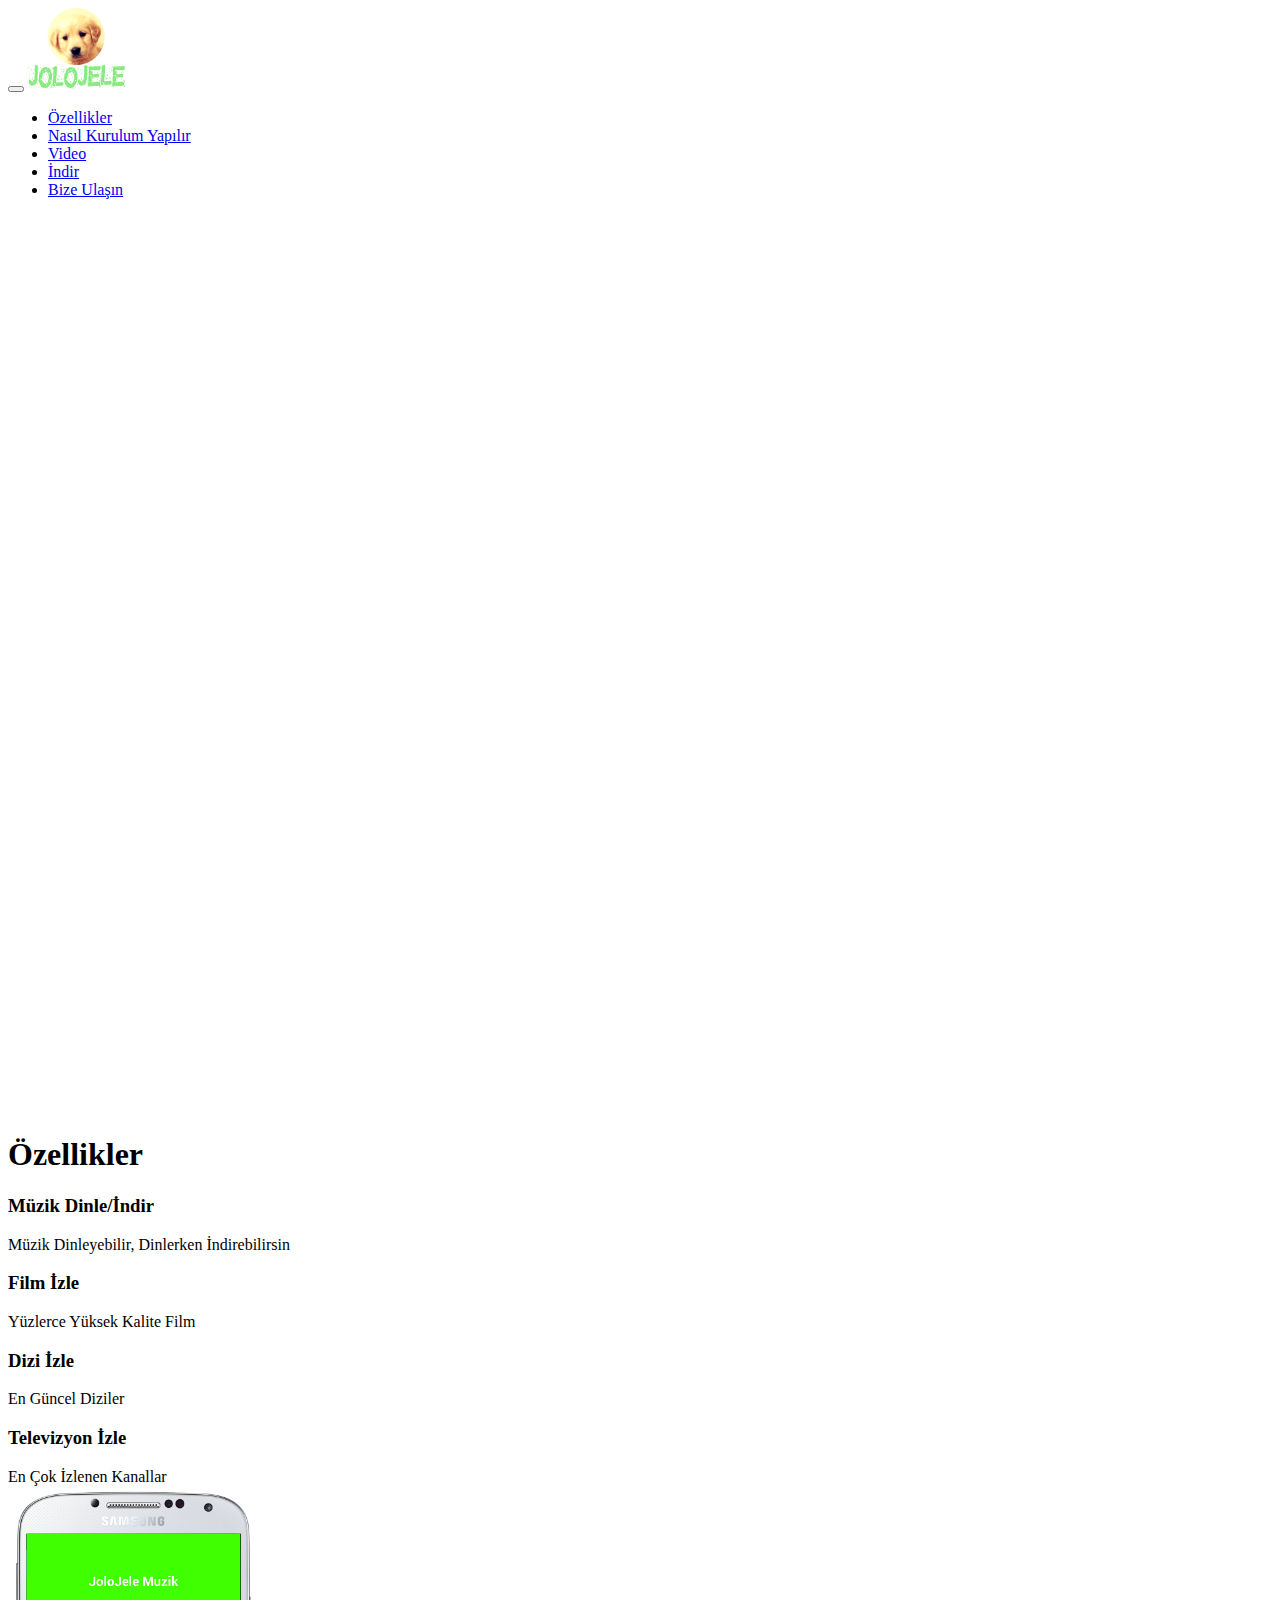
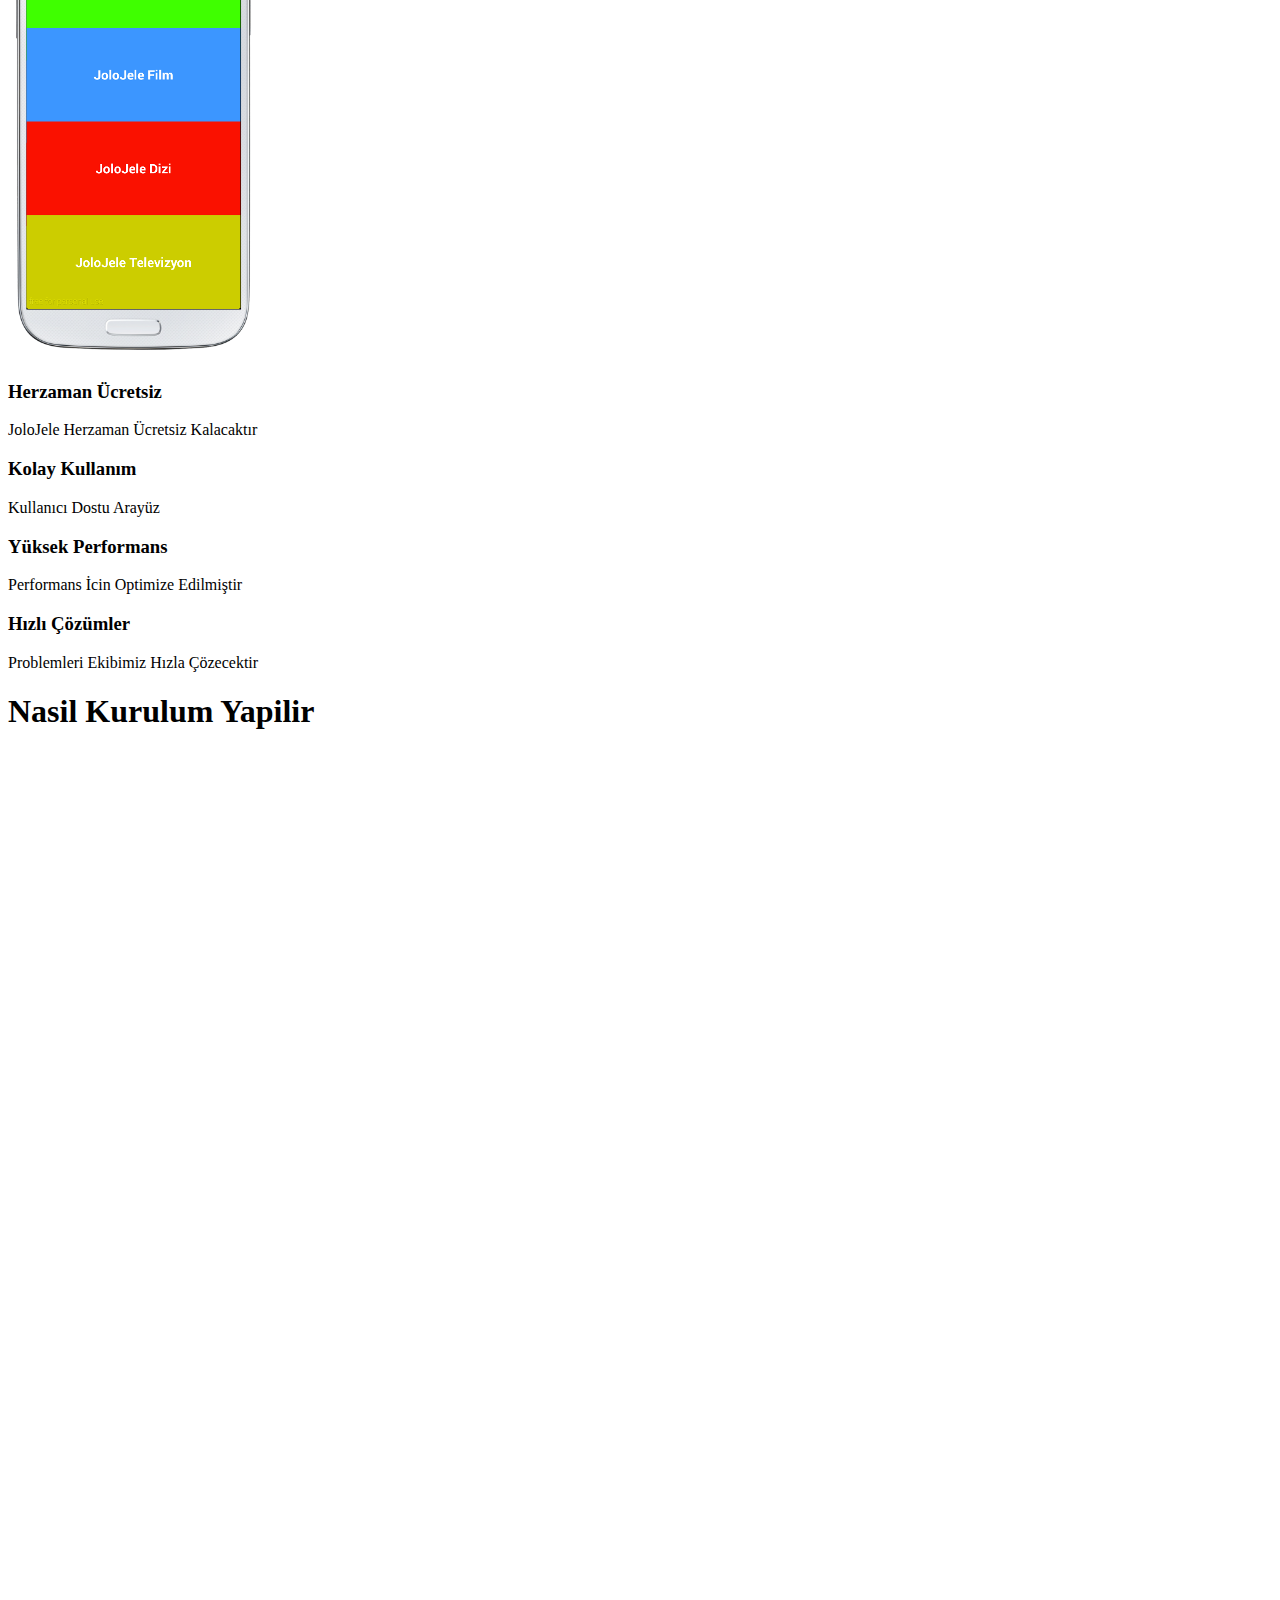
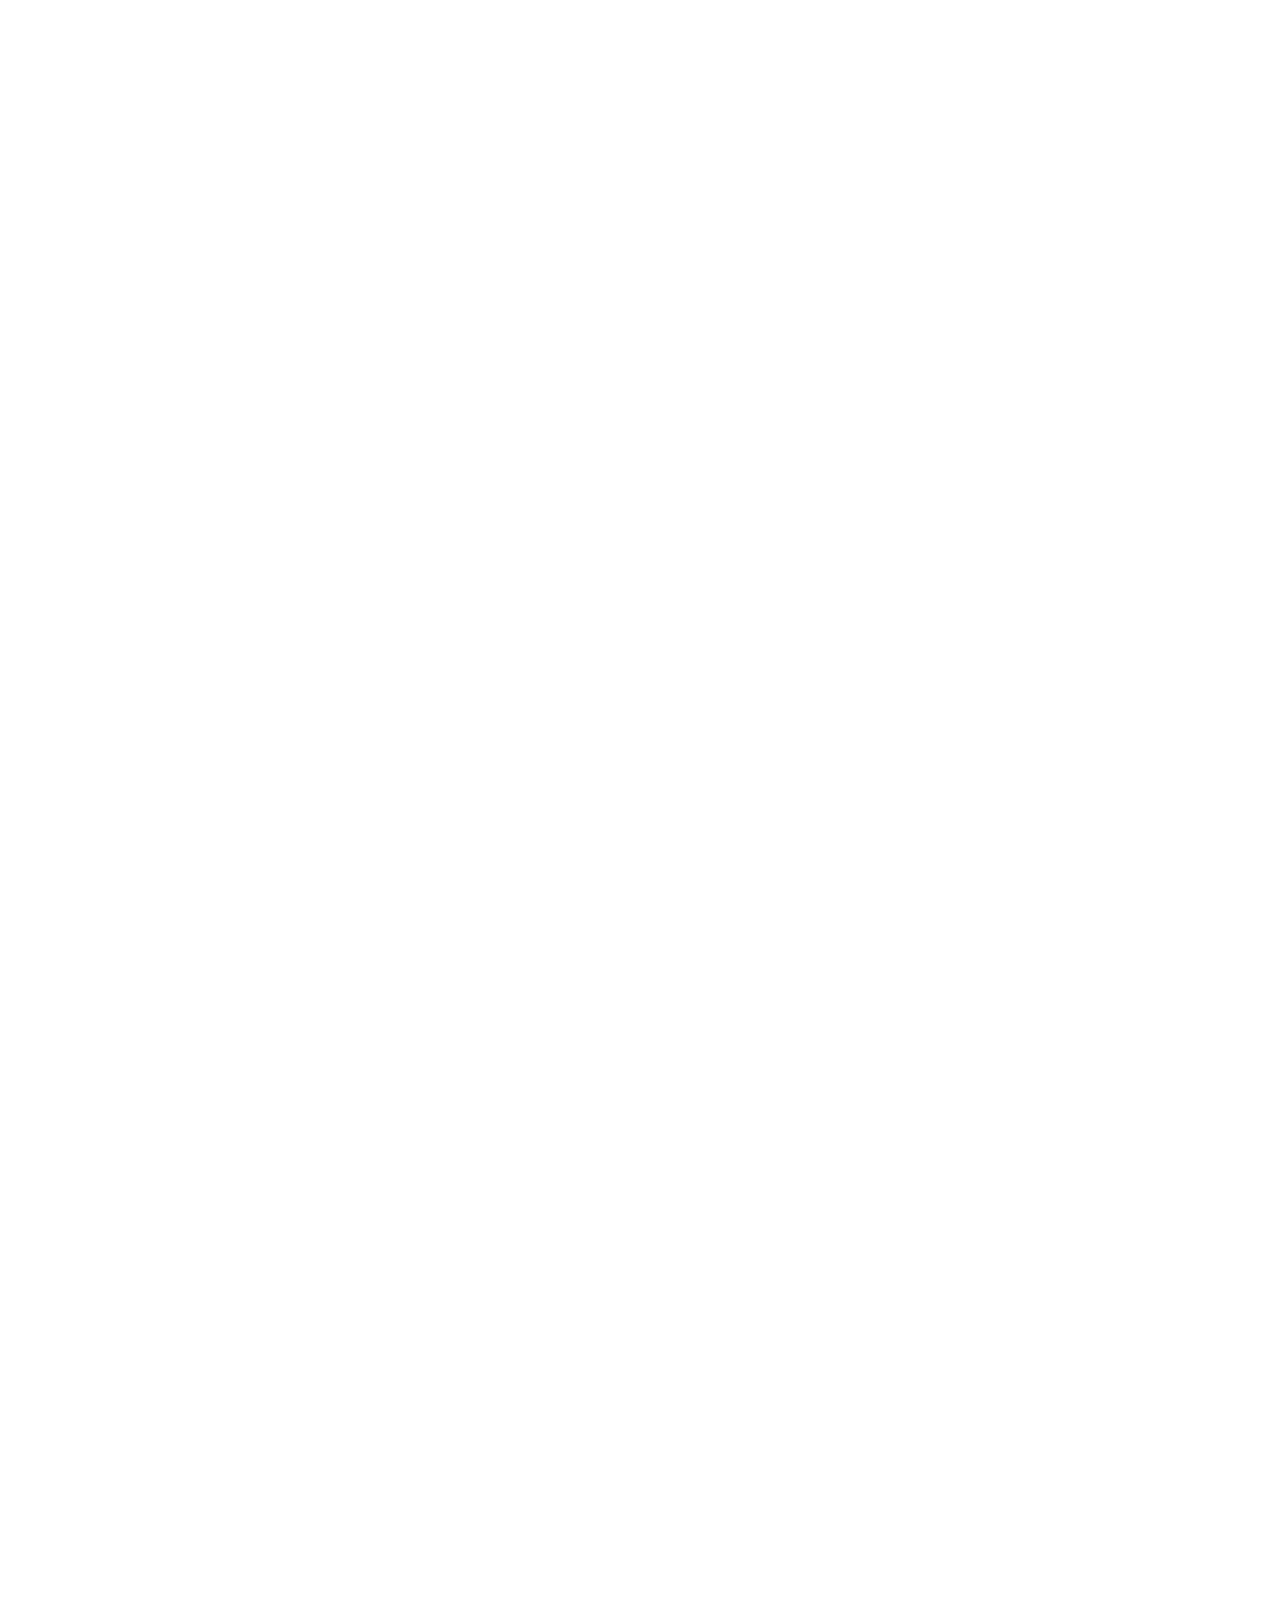
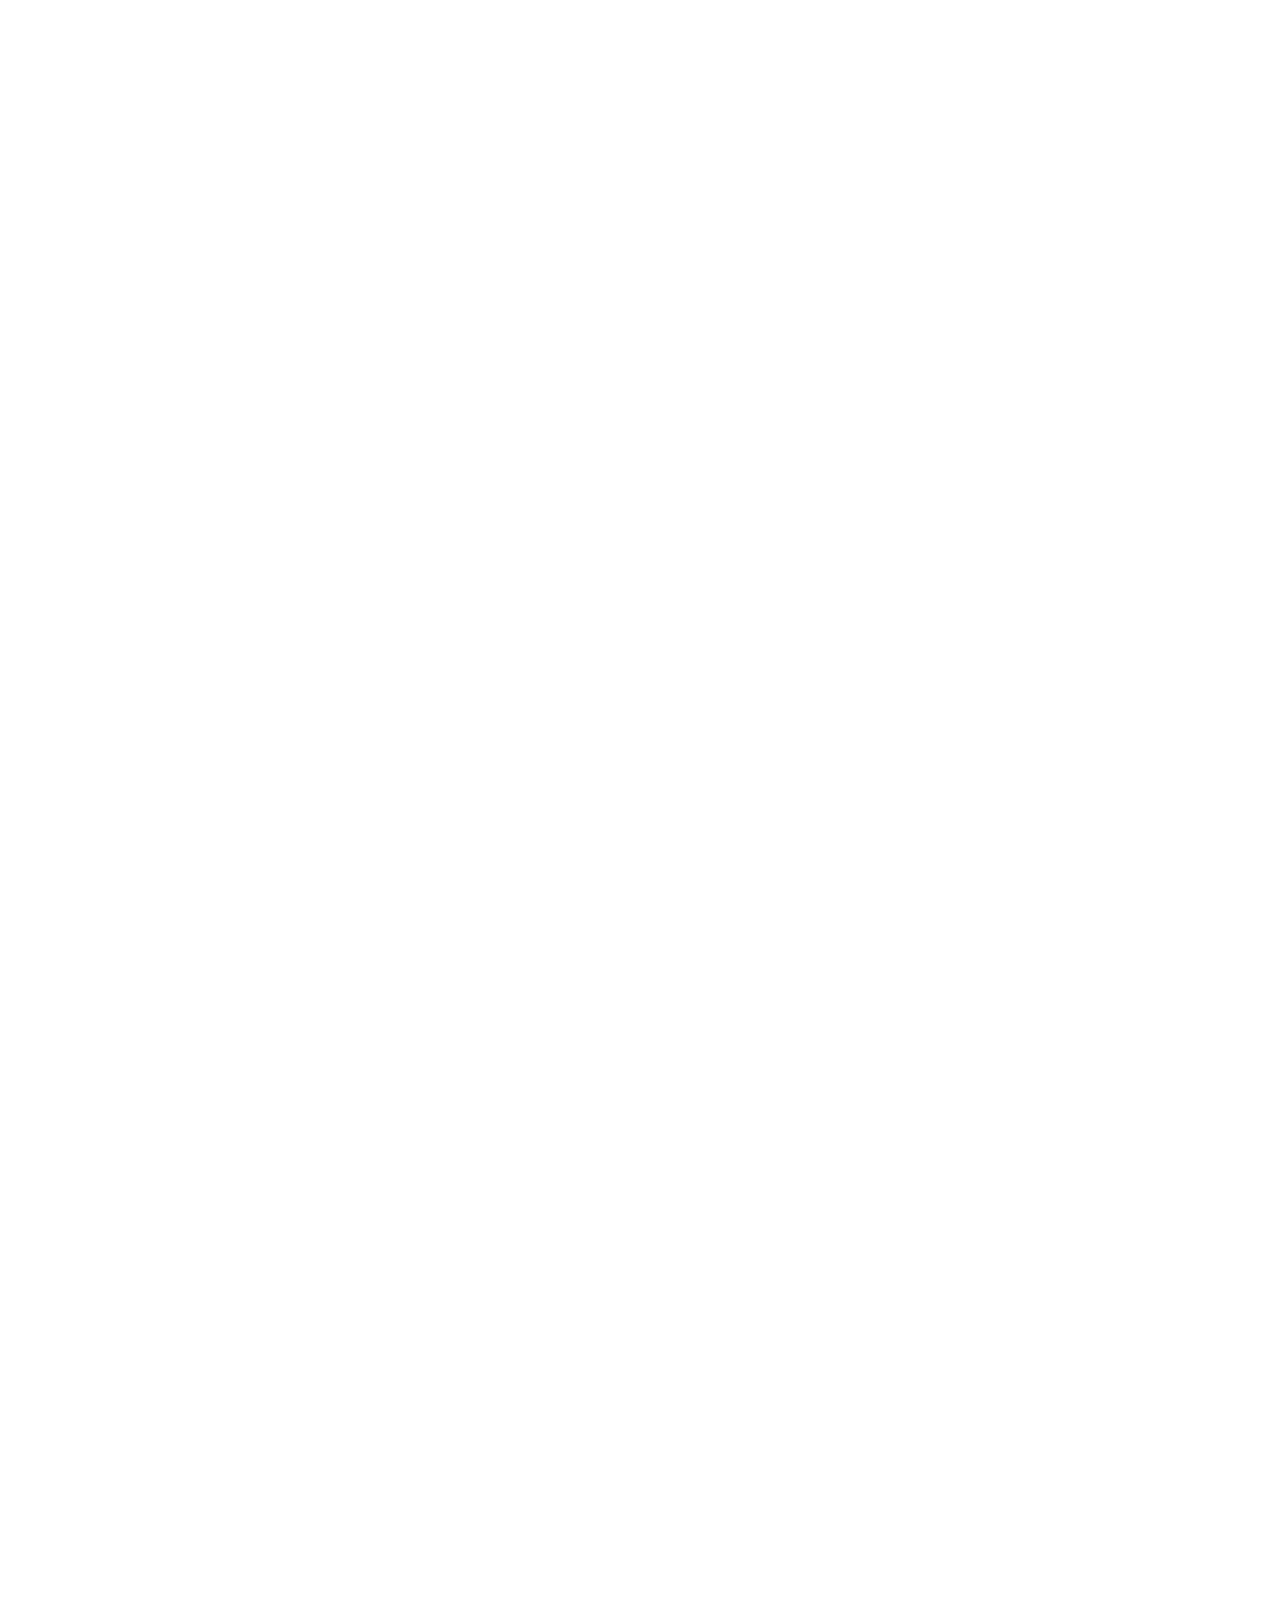
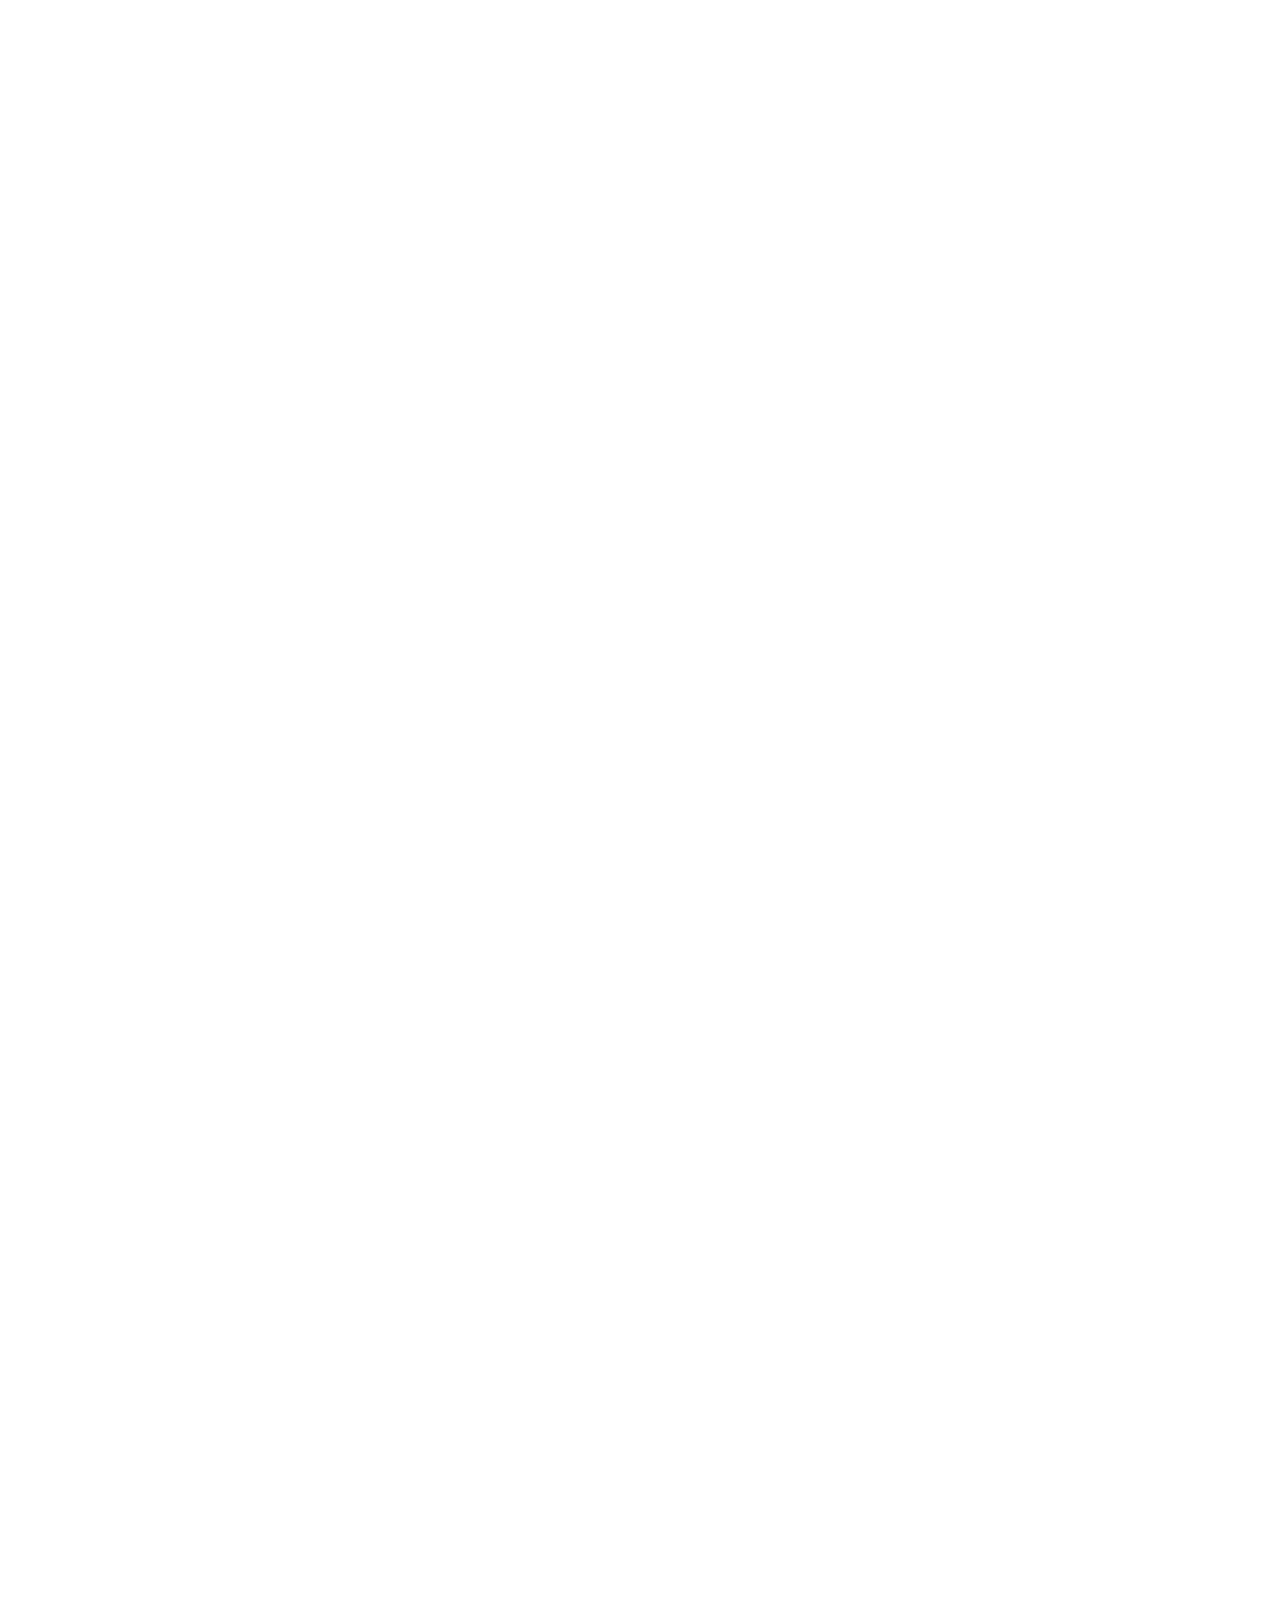
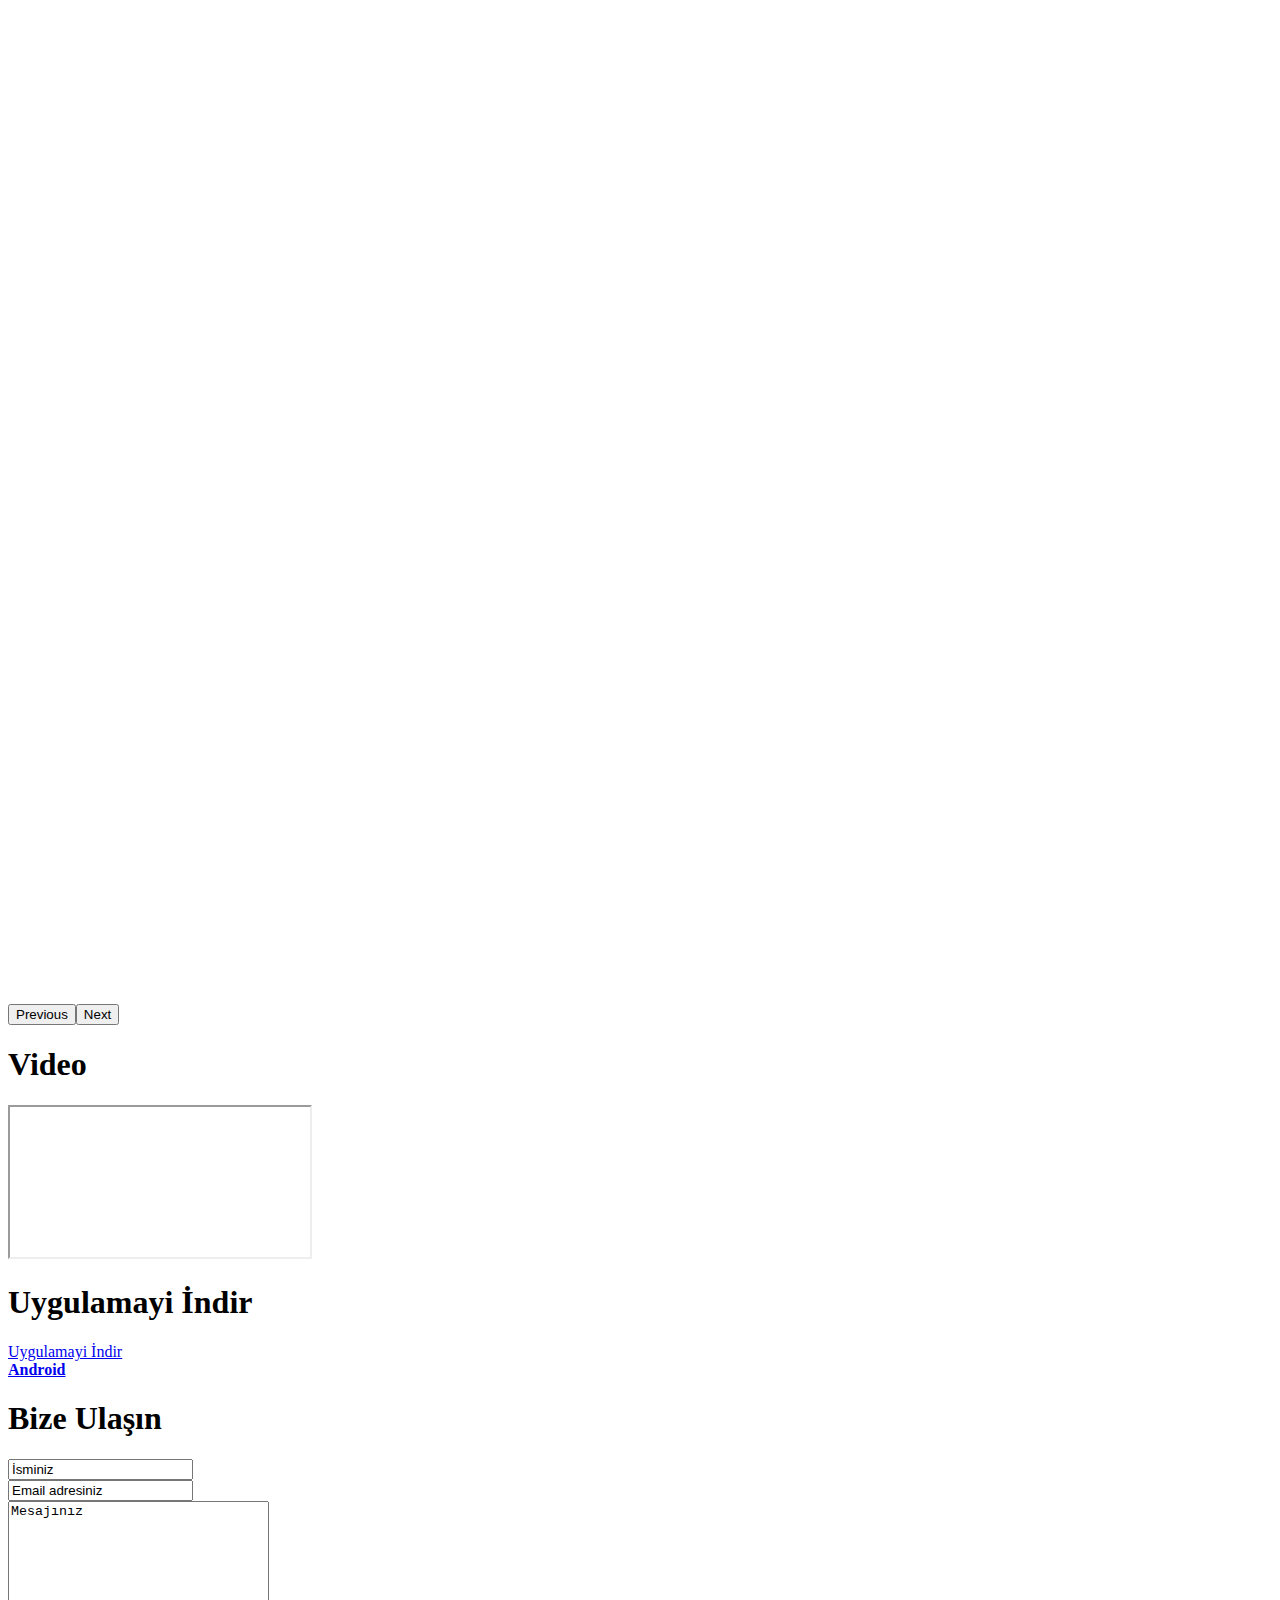
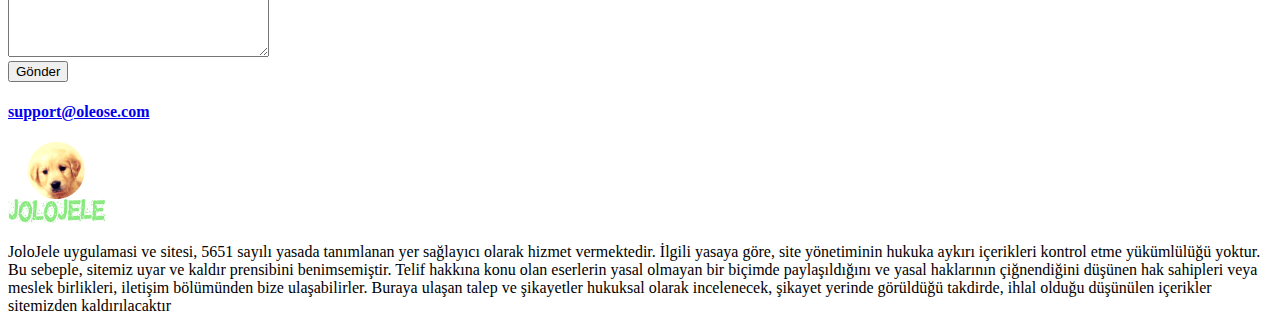
==== index.html @ bdef5a7c "release" ====
<!doctype html>
<!--[if lt IE 7]><html lang="en" class="no-js ie6"><![endif]-->
<!--[if IE 7]><html lang="en" class="no-js ie7"><![endif]-->
<!--[if IE 8]><html lang="en" class="no-js ie8"><![endif]-->
<!--[if gt IE 8]><!-->
<html lang="en" class="no-js">
<!--<![endif]-->

<head>
    <meta charset="UTF-8">
    <title>JoloJele</title>
    <meta name="viewport" content="width=device-width, initial-scale=1.0, maximum-scale=1.0, user-scalable=no">
    <meta http-equiv="X-UA-Compatible" content="IE=edge,chrome=1" />
    <link rel="shortcut icon" href="favicon.png">
    <link rel="stylesheet" href="css/bootstrap.css">
    
    <link rel="stylesheet" href="css/animate.css">
    <link rel="stylesheet" href="css/font-awesome.min.css">
    <link rel="stylesheet" href="css/slick.css">
    <link rel="stylesheet" href="js/rs-plugin/css/settings.css">

    <link rel="stylesheet" href="css/freeze.css">


    <script type="text/javascript" src="js/modernizr.custom.32033.js"></script>

    <!--[if lt IE 9]>
      <script src="https://oss.maxcdn.com/libs/html5shiv/3.7.0/html5shiv.js"></script>
      <script src="https://oss.maxcdn.com/libs/respond.js/1.4.2/respond.min.js"></script>
    <![endif]-->
    
</head>

<body>

    <div class="pre-loader">
        <div class="load-con">
            <img src="img/freeze/logo.png" class="animated fadeInDown" alt="">
            <div class="spinner">
              <div class="bounce1"></div>
              <div class="bounce2"></div>
              <div class="bounce3"></div>
            </div>
        </div>
    </div>
   
    <header>
        
        <nav class="navbar navbar-default navbar-fixed-top" role="navigation">
                <div class="container">
                    <!-- Brand and toggle get grouped for better mobile display -->
                    <div class="navbar-header">
                        <button type="button" class="navbar-toggle" data-toggle="collapse" data-target="#bs-example-navbar-collapse-1">
                            <span class="fa fa-bars fa-lg"></span>
                        </button>
                        <a class="navbar-brand" href="index.html">
                            <img src="img/freeze/logo.png" alt="" class="logo">
                        </a>
                    </div>

                    <!-- Collect the nav links, forms, and other content for toggling -->
                    <div class="collapse navbar-collapse" id="bs-example-navbar-collapse-1">

                        <ul class="nav navbar-nav navbar-right">
                            <li><a href="#features">Özellikler</a>
                            </li>
                            <li><a href="#screens">Nasıl Kurulum Yapılır</a>
                            </li>
                            <li><a href="#demo">Video</a>
                            </li>
                            <li><a class="getApp" href="#getApp">İndir</a>
                            </li>
                            <li><a href="#support">Bize Ulaşın</a>
                            </li>
                        </ul>
                    </div>
                    <!-- /.navbar-collapse -->
                </div>
                <!-- /.container-->
        </nav>

        
        <!--RevSlider-->
        <div class="tp-banner-container">
            <div class="tp-banner" >
                <ul>
                    <!-- SLIDE  -->
                    <li data-transition="fade" data-slotamount="7" data-masterspeed="1500" >
                        <!-- MAIN IMAGE -->
                        <img src="img/transparent.png"  alt="slidebg1"  data-bgfit="cover" data-bgposition="left top" data-bgrepeat="no-repeat">
                        <!-- LAYERS -->
                        <!-- LAYER NR. 1 -->
                        <div class="tp-caption lfl fadeout hidden-xs"
                            data-x="left"
                            data-y="bottom"
                            data-hoffset="30"
                            data-voffset="0"
                            data-speed="500"
                            data-start="700"
                            data-easing="Power4.easeOut">
                            <img src="img/freeze/Slides/hand-freeze.png" alt="">
                        </div>

                        <div class="tp-caption lfl fadeout visible-xs"
                            data-x="left"
                            data-y="center"
                            data-hoffset="450"
                            data-voffset="0"
                            data-speed="500"
                            data-start="700"
                            data-easing="Power4.easeOut">
                            <img src="img/freeze/iphone-freeze.png" alt="">
                        </div>

                        <div class="tp-caption large_white_bold sft" data-x="550" data-y="center" data-hoffset="0" data-voffset="-80" data-speed="500" data-start="1200" data-easing="Power4.easeOut">
                            JoloJele
                        </div>
                        <div class="tp-caption large_white_light" data-x="550" data-y="center" data-hoffset="0" data-voffset="0" data-speed="1000" data-start="1500" data-easing="Power4.easeOut">
                            Android'in Eglence Merkezi
                        </div>

                        <div class="tp-caption sfb" data-x="550" data-y="center" data-hoffset="0" data-voffset="85" data-speed="1000" data-start="1700" data-easing="Power4.easeOut">
							<a href="#getApp" class="btn btn-default btn-lg">İndir</a>
                        </div>
                        <div class="tp-caption sfr" data-x="820" data-y="center" data-hoffset="0" data-voffset="85" data-speed="1500" data-start="1900" data-easing="Power4.easeOut">
                            <a href="#features" class="btn btn-primary inverse btn-lg">Özellikler</a>
                        </div>

                    </li>
                
                </ul>
            </div>
        </div>


    </header>


    <div class="wrapper">


        <section id="features">
            <div class="container">
                <div class="section-heading scrollpoint sp-effect3">
                    <h1>Özellikler</h1>
                    <div class="divider"></div>
                </div>
                <div class="row">
                    <div class="col-md-4 col-sm-4 scrollpoint sp-effect1">
                        <div class="media media-left feature">
                            <a class="pull-right" href="#">
                                <i class="fa fa-music fa-2x"></i>
                            </a>
                            <div class="media-body">
                                <h3 class="media-heading">Müzik Dinle/İndir</h3>
                                Müzik Dinleyebilir, Dinlerken İndirebilirsin
                            </div>
                        </div>
                        <div class="media media-left feature">
                            <a class="pull-right" href="#">
								<i class="fa fa-video-camera fa-2x"></i>
                            </a>
                            <div class="media-body">
                                <h3 class="media-heading">Film İzle</h3>
                                Yüzlerce Yüksek Kalite Film
                            </div>
                        </div>
                        <div class="media media-left feature">
                            <a class="pull-right" href="#">
                                <i class="fa fa-file-video-o fa-2x"></i>
                            </a>
                            <div class="media-body">
                                <h3 class="media-heading">Dizi İzle</h3>
                                En Güncel Diziler
                            </div>
                        </div>
                        <div class="media media-left feature">
                            <a class="pull-right" href="#">
                                <i class="fa fa-play-circle fa-2x"></i>
                            </a>
                            <div class="media-body">
                                <h3 class="media-heading">Televizyon İzle</h3>
                                En Çok İzlenen Kanallar
                            </div>
                        </div>
                       
                    </div>
                    <div class="col-md-4 col-sm-4" >
                        <img src="img/freeze/iphone-freeze.png" class="img-responsive scrollpoint sp-effect5" alt="">
                    </div>
                    <div class="col-md-4 col-sm-4 scrollpoint sp-effect2">
                        <div class="media feature">
                            <a class="pull-left" href="#">
                                <i class="fa fa-money fa-2x"></i>
                            </a>
                            <div class="media-body">
                                <h3 class="media-heading">Herzaman Ücretsiz</h3>
                                JoloJele Herzaman Ücretsiz Kalacaktır
                            </div>
                        </div>
                        <div class="media feature">
                            <a class="pull-left" href="#">
                                <i class="fa fa-thumbs-o-up fa-2x"></i>
                            </a>
                            <div class="media-body">
                                <h3 class="media-heading">Kolay Kullanım</h3>
                                Kullanıcı Dostu Arayüz
                            </div>
                        </div>
                        <div class="media feature">
                            <a class="pull-left" href="#">
                                <i class="fa fa-bolt fa-2x"></i>
                            </a>
                            <div class="media-body">
                                <h3 class="media-heading">Yüksek Performans</h3>
                                Performans İcin Optimize Edilmiştir
                            </div>
                        </div>
                        <div class="media feature">
                            <a class="pull-left" href="#">
                                <i class="fa fa-ambulance fa-2x"></i>
                            </a>
                            <div class="media-body">
                                <h3 class="media-heading">Hızlı Çözümler</h3>
                                Problemleri Ekibimiz Hızla Çözecektir
                            </div>
                        </div>
                        
                    </div>
                </div>
            </div>
        </section>



        <section id="screens">
            <div class="container">

                <div class="section-heading scrollpoint sp-effect3">
                    <h1>Nasil Kurulum Yapilir</h1>
                    <div class="divider"></div>
                </div>
                <div class="slider filtering scrollpoint sp-effect5" >
                    <div class="one">
                        <img src="img/freeze/nasilKurulur/1.png" alt="">
                        <h4>İndirilen JoloJele.apk Acilir</h4>
                    </div>
                    <div class="one">
                        <img src="img/freeze/nasilKurulur/2.png" alt="">
                        <h4>Ayarlar'a Tıklanır</h4>
                    </div>
                    <div class="one">
                        <img src="img/freeze/nasilKurulur/3.png" alt="">
                        <h4>Bilinmeyen Kaynaklar Kutucuğu İşaretlenir</h4>
                    </div>
                    <div class="one">
                        <img src="img/freeze/nasilKurulur/4.png" alt="">
                        <h4>Tamam'a Tıklanır</h4>
                    </div>
                    <div class="one">
                        <img src="img/freeze/nasilKurulur/5.png" alt="">
                        <h4>Ayarlar Ekranından Çıkılır ve Tekrar İndirilen JoloJele.apk Açılır</h4>
                    </div>
                    <div class="two">
                        <img src="img/freeze/nasilKurulur/6.png" alt="">
                        <h4>Yükle'ye Tıklanır</h4>
                    </div>
                    <div class="one">
                        <img src="img/freeze/nasilKurulur/7.png" alt="">
                        <h4>Uygulama Kurulumu Beklenir</h4>
                    </div>
					 <div class="one">
                        <img src="img/freeze/nasilKurulur/8.png" alt="">
                        <h4>Aç'a Tıklanır</h4>
                    </div>
                </div>
            </div>
        </section>

        <section id="demo">
            <div class="container">
                <div class="section-heading scrollpoint sp-effect3">
                    <h1>Video</h1>
                    <div class="divider"></div>
                </div>
                <div class="row">
                    <div class="col-md-8 col-md-offset-2 scrollpoint sp-effect2">
                        <div class="video-container" >
                            <iframe src="http://player.vimeo.com/video/70984663"></iframe>
                        </div>
                    </div>
                </div>
            </div>
        </section>

        <section id="getApp">
            <div class="container-fluid">
                <div class="section-heading inverse scrollpoint sp-effect3">
                    <h1>Uygulamayi İndir</h1>
                    <div class="divider"></div>
                </div>
                
                <div class="row">
                    <div class="col-md-12">
                        <div class="platforms">
                            <a href="#" class="btn btn-primary inverse scrollpoint sp-effect1">
                                <i class="fa fa-android fa-3x pull-left"></i>
                                <span>Uygulamayi İndir</span><br>
                                <b>Android</b>
                            </a>
                        </div>

                    </div>
                </div>

                

            </div>
        </section>

        <section id="support" class="doublediagonal">
            <div class="container">
                <div class="section-heading scrollpoint sp-effect3">
                    <h1>Bize Ulaşın</h1>
                    <div class="divider"></div>
                </div>
                <div class="row">
                    <div class="col-md-12">
                        <div class="row">
                            <div class="col-md-8 col-sm-8 scrollpoint sp-effect1">
                                <form role="form">
                                    <div class="form-group">
                                        <input type="text" class="form-control" placeholder="İsminiz">
                                    </div>
                                    <div class="form-group">
                                        <input type="email" class="form-control" placeholder="Email adresiniz">
                                    </div>
                                    <div class="form-group">
                                        <textarea cols="30" rows="10" class="form-control" placeholder="Mesajınız"></textarea>
                                    </div>
                                    <button type="submit" class="btn btn-primary btn-lg">Gönder</button>
                                </form>
                            </div>
                            <div class="col-md-4 col-sm-4 contact-details scrollpoint sp-effect2">
                                
                                <div class="media">
                                    <a class="pull-left" href="#" >
                                        <i class="fa fa-envelope fa-2x"></i>
                                    </a>
                                    <div class="media-body">
                                        <h4 class="media-heading">
                                            <a href="mailto:support@oleose.com">support@oleose.com</a>
                                        </h4>
                                    </div>
                                </div>
                               
                            </div>
                        </div>
                    </div>
                </div>
            </div>
        </section>

        <footer>
            <div class="container">
                <a href="#" class="scrollpoint sp-effect3">
                    <img src="img/freeze/logo.png" alt="" class="logo">
                </a>
                <div class="social">
                    <a href="#" class="scrollpoint sp-effect3"><i class="fa fa-twitter fa-lg"></i></a>
                    <a href="#" class="scrollpoint sp-effect3"><i class="fa fa-google-plus fa-lg"></i></a>
                    <a href="#" class="scrollpoint sp-effect3"><i class="fa fa-facebook fa-lg"></i></a>
                </div>
                <div class="rights">
                    <p>JoloJele uygulamasi ve sitesi, 5651 sayılı yasada tanımlanan yer sağlayıcı olarak hizmet vermektedir. İlgili yasaya göre, site yönetiminin hukuka aykırı içerikleri kontrol etme yükümlülüğü yoktur. Bu sebeple, sitemiz uyar ve kaldır prensibini benimsemiştir. Telif hakkına konu olan eserlerin yasal olmayan bir biçimde paylaşıldığını ve yasal haklarının çiğnendiğini düşünen hak sahipleri veya meslek birlikleri, iletişim bölümünden bize ulaşabilirler. Buraya ulaşan talep ve şikayetler hukuksal olarak incelenecek, şikayet yerinde görüldüğü takdirde, ihlal olduğu düşünülen içerikler sitemizden kaldırılacaktır</p>
                </div>
            </div>
			
        </footer>

    </div>
    <script src="js/jquery-1.11.1.min.js"></script>
    <script src="js/bootstrap.min.js"></script>
    <script src="js/slick.min.js"></script>
    <script src="js/placeholdem.min.js"></script>
    <script src="js/rs-plugin/js/jquery.themepunch.plugins.min.js"></script>
    <script src="js/rs-plugin/js/jquery.themepunch.revolution.min.js"></script>
    <script src="js/waypoints.min.js"></script>
    <script src="js/scripts.js"></script>

    <script>
        $(document).ready(function() {
            appMaster.preLoader();
        });
    </script>

</body>

</html>
---- js/rs-plugin/css/settings.css ----
/*-----------------------------------------------------------------------------

	-	Revolution Slider 4.1 Captions -

		Screen Stylesheet

version:   	1.4.5
date:      	27/11/13
author:		themepunch
email:     	info@themepunch.com
website:   	http://www.themepunch.com
-----------------------------------------------------------------------------*/



/*************************
	-	CAPTIONS	-
**************************/

.tp-hide-revslider,.tp-caption.tp-hidden-caption	{	visibility:hidden !important; display:none !important;}


.tp-caption { z-index:1; white-space:nowrap}

.tp-caption-demo .tp-caption	{	position:relative !important; display:inline-block; margin-bottom:10px; margin-right:20px !important;}


.tp-caption.whitedivider3px {

	color: #000000;
	text-shadow: none;
	background-color: rgb(255, 255, 255);
	background-color: rgba(255, 255, 255, 1);
	text-decoration: none;
	min-width: 408px;
	min-height: 3px;
	background-position: initial initial;
	background-repeat: initial initial;
	border-width: 0px;
	border-color: #000000;
	border-style: none;
}


.tp-caption.finewide_large_white {
color:#ffffff;
text-shadow:none;
font-size:60px;
line-height:60px;
font-weight:300;
font-family:"Open Sans", sans-serif;
background-color:transparent;
text-decoration:none;
text-transform:uppercase;
letter-spacing:8px;
border-width:0px;
border-color:rgb(0, 0, 0);
border-style:none;
}

.tp-caption.whitedivider3px {
color:#000000;
text-shadow:none;
background-color:rgb(255, 255, 255);
background-color:rgba(255, 255, 255, 1);
text-decoration:none;
font-size:0px;
line-height:0;
min-width:468px;
min-height:3px;
border-width:0px;
border-color:rgb(0, 0, 0);
border-style:none;
}

.tp-caption.finewide_medium_white {
color:#ffffff;
text-shadow:none;
font-size:37px;
line-height:37px;
font-weight:300;
font-family:"Open Sans", sans-serif;
background-color:transparent;
text-decoration:none;
text-transform:uppercase;
letter-spacing:5px;
border-width:0px;
border-color:rgb(0, 0, 0);
border-style:none;
}

.tp-caption.boldwide_small_white {
font-size:25px;
line-height:25px;
font-weight:800;
font-family:"Open Sans", sans-serif;
color:rgb(255, 255, 255);
text-decoration:none;
background-color:transparent;
text-shadow:none;
text-transform:uppercase;
letter-spacing:5px;
border-width:0px;
border-color:rgb(0, 0, 0);
border-style:none;
}

.tp-caption.whitedivider3px_vertical {
color:#000000;
text-shadow:none;
background-color:rgb(255, 255, 255);
background-color:rgba(255, 255, 255, 1);
text-decoration:none;
font-size:0px;
line-height:0;
min-width:3px;
min-height:130px;
border-width:0px;
border-color:rgb(0, 0, 0);
border-style:none;
}

.tp-caption.finewide_small_white {
color:#ffffff;
text-shadow:none;
font-size:25px;
line-height:25px;
font-weight:300;
font-family:"Open Sans", sans-serif;
background-color:transparent;
text-decoration:none;
text-transform:uppercase;
letter-spacing:5px;
border-width:0px;
border-color:rgb(0, 0, 0);
border-style:none;
}

.tp-caption.finewide_verysmall_white_mw {
font-size:13px;
line-height:25px;
font-weight:400;
font-family:"Open Sans", sans-serif;
color:#ffffff;
text-decoration:none;
background-color:transparent;
text-shadow:none;
text-transform:uppercase;
letter-spacing:5px;
max-width:470px;
white-space:normal !important;
border-width:0px;
border-color:rgb(0, 0, 0);
border-style:none;
}

.tp-caption.lightgrey_divider {
text-decoration:none;
background-color:rgb(235, 235, 235);
background-color:rgba(235, 235, 235, 1);
width:370px;
height:3px;
background-position:initial initial;
background-repeat:initial initial;
border-width:0px;
border-color:rgb(34, 34, 34);
border-style:none;
}

.tp-caption.finewide_large_white {
color: #FFF;
text-shadow: none;
font-size: 60px;
line-height: 60px;
font-weight: 300;
font-family: "Open Sans", sans-serif;
background-color: rgba(0, 0, 0, 0);
text-decoration: none;
text-transform: uppercase;
letter-spacing: 8px;
border-width: 0px;
border-color: #000;
border-style: none;
}

.tp-caption.finewide_medium_white {
color: #FFF;
text-shadow: none;
font-size: 34px;
line-height: 34px;
font-weight: 300;
font-family: "Open Sans", sans-serif;
background-color: rgba(0, 0, 0, 0);
text-decoration: none;
text-transform: uppercase;
letter-spacing: 5px;
border-width: 0px;
border-color: #000;
border-style: none;
}

.tp-caption.huge_red {
position:absolute;
color:rgb(223,75,107);
font-weight:400;
font-size:150px;
line-height:130px;
font-family: 'Oswald', sans-serif;
margin:0px;
border-width:0px;
border-style:none;
white-space:nowrap;
background-color:rgb(45,49,54);
padding:0px;
}

.tp-caption.middle_yellow {
position:absolute;
color:rgb(251,213,114);
font-weight:600;
font-size:50px;
line-height:50px;
font-family: 'Open Sans', sans-serif;
margin:0px;
border-width:0px;
border-style:none;
white-space:nowrap;
}

.tp-caption.huge_thin_yellow {
	position:absolute;
color:rgb(251,213,114);
font-weight:300;
font-size:90px;
line-height:90px;
font-family: 'Open Sans', sans-serif;
margin:0px;
letter-spacing: 20px;
border-width:0px;
border-style:none;
white-space:nowrap;
}

.tp-caption.big_dark {
position:absolute;
color:#333;
font-weight:700;
font-size:70px;
line-height:70px;
font-family:"Open Sans";
margin:0px;
border-width:0px;
border-style:none;
white-space:nowrap;
}

.tp-caption.medium_dark {
position:absolute;
color:#333;
font-weight:300;
font-size:40px;
line-height:40px;
font-family:"Open Sans";
margin:0px;
letter-spacing: 5px;
border-width:0px;
border-style:none;
white-space:nowrap;
}


.tp-caption.medium_grey {
position:absolute;
color:#fff;
text-shadow:0px 2px 5px rgba(0, 0, 0, 0.5);
font-weight:700;
font-size:20px;
line-height:20px;
font-family:Arial;
padding:2px 4px;
margin:0px;
border-width:0px;
border-style:none;
background-color:#888;
white-space:nowrap;
}

.tp-caption.small_text {
position:absolute;
color:#fff;
text-shadow:0px 2px 5px rgba(0, 0, 0, 0.5);
font-weight:700;
font-size:14px;
line-height:20px;
font-family:Arial;
margin:0px;
border-width:0px;
border-style:none;
white-space:nowrap;
}

.tp-caption.medium_text {
position:absolute;
color:#fff;
text-shadow:0px 2px 5px rgba(0, 0, 0, 0.5);
font-weight:700;
font-size:20px;
line-height:20px;
font-family:Arial;
margin:0px;
border-width:0px;
border-style:none;
white-space:nowrap;
}


.tp-caption.large_bold_white_25 {
font-size:55px;
line-height:65px;
font-weight:700;
font-family:"Open Sans";
color:#fff;
text-decoration:none;
background-color:transparent;
text-align:center;
text-shadow:#000 0px 5px 10px;
border-width:0px;
border-color:rgb(255, 255, 255);
border-style:none;
}

.tp-caption.medium_text_shadow {
font-size:25px;
line-height:25px;
font-weight:600;
font-family:"Open Sans";
color:#fff;
text-decoration:none;
background-color:transparent;
text-align:center;
text-shadow:#000 0px 5px 10px;
border-width:0px;
border-color:rgb(255, 255, 255);
border-style:none;
}

.tp-caption.large_text {
position:absolute;
color:#fff;
text-shadow:0px 2px 5px rgba(0, 0, 0, 0.5);
font-weight:700;
font-size:40px;
line-height:40px;
font-family:Arial;
margin:0px;
border-width:0px;
border-style:none;
white-space:nowrap;
}

.tp-caption.medium_bold_grey {
font-size:30px;
line-height:30px;
font-weight:800;
font-family:"Open Sans";
color:rgb(102, 102, 102);
text-decoration:none;
background-color:transparent;
text-shadow:none;
margin:0px;
padding:1px 4px 0px;
border-width:0px;
border-color:rgb(255, 214, 88);
border-style:none;
}

.tp-caption.very_large_text {
position:absolute;
color:#fff;
text-shadow:0px 2px 5px rgba(0, 0, 0, 0.5);
font-weight:700;
font-size:60px;
line-height:60px;
font-family:Arial;
margin:0px;
border-width:0px;
border-style:none;
white-space:nowrap;
letter-spacing:-2px;
}

.tp-caption.very_big_white {
position:absolute;
color:#fff;
text-shadow:none;
font-weight:800;
font-size:60px;
line-height:60px;
font-family:Arial;
margin:0px;
border-width:0px;
border-style:none;
white-space:nowrap;
padding:0px 4px;
padding-top:1px;
background-color:#000;
}

.tp-caption.very_big_black {
position:absolute;
color:#000;
text-shadow:none;
font-weight:700;
font-size:60px;
line-height:60px;
font-family:Arial;
margin:0px;
border-width:0px;
border-style:none;
white-space:nowrap;
padding:0px 4px;
padding-top:1px;
background-color:#fff;
}

.tp-caption.modern_medium_fat {
position:absolute;
color:#000;
text-shadow:none;
font-weight:800;
font-size:24px;
line-height:20px;
font-family:"Open Sans", sans-serif;
margin:0px;
border-width:0px;
border-style:none;
white-space:nowrap;
}

.tp-caption.modern_medium_fat_white {
position:absolute;
color:#fff;
text-shadow:none;
font-weight:800;
font-size:24px;
line-height:20px;
font-family:"Open Sans", sans-serif;
margin:0px;
border-width:0px;
border-style:none;
white-space:nowrap;
}

.tp-caption.modern_medium_light {
position:absolute;
color:#000;
text-shadow:none;
font-weight:300;
font-size:24px;
line-height:20px;
font-family:"Open Sans", sans-serif;
margin:0px;
border-width:0px;
border-style:none;
white-space:nowrap;
}

.tp-caption.modern_big_bluebg {
position:absolute;
color:#fff;
text-shadow:none;
font-weight:800;
font-size:30px;
line-height:36px;
font-family:"Open Sans", sans-serif;
padding:3px 10px;
margin:0px;
border-width:0px;
border-style:none;
background-color:#4e5b6c;
letter-spacing:0;
}

.tp-caption.modern_big_redbg {
position:absolute;
color:#fff;
text-shadow:none;
font-weight:300;
font-size:30px;
line-height:36px;
font-family:"Open Sans", sans-serif;
padding:3px 10px;
padding-top:1px;
margin:0px;
border-width:0px;
border-style:none;
background-color:#de543e;
letter-spacing:0;
}

.tp-caption.modern_small_text_dark {
position:absolute;
color:#555;
text-shadow:none;
font-size:14px;
line-height:22px;
font-family:Arial;
margin:0px;
border-width:0px;
border-style:none;
white-space:nowrap;
}

.tp-caption.boxshadow {
-moz-box-shadow:0px 0px 20px rgba(0, 0, 0, 0.5);
-webkit-box-shadow:0px 0px 20px rgba(0, 0, 0, 0.5);
box-shadow:0px 0px 20px rgba(0, 0, 0, 0.5);
}

.tp-caption.black {
color:#000;
text-shadow:none;
}

.tp-caption.noshadow {
text-shadow:none;
}

.tp-caption a {
color:#ff7302;
text-shadow:none;
-webkit-transition:all 0.2s ease-out;
-moz-transition:all 0.2s ease-out;
-o-transition:all 0.2s ease-out;
-ms-transition:all 0.2s ease-out;
}

.tp-caption a:hover {
color:#ffa902;
}

.tp-caption.thinheadline_dark {
position:absolute;
color:rgba(0,0,0,0.85);
text-shadow:none;
font-weight:300;
font-size:30px;
line-height:30px;
font-family:"Open Sans";
background-color:transparent;
}

.tp-caption.thintext_dark {
position:absolute;
color:rgba(0,0,0,0.85);
text-shadow:none;
font-weight:300;
font-size:16px;
line-height:26px;
font-family:"Open Sans";
background-color:transparent;
}

.tp-caption.medium_bg_red a {
	color: #fff;
    text-decoration: none;
}

.tp-caption.medium_bg_red a:hover {
	color: #fff;
    text-decoration: underline;
}

.tp-caption.smoothcircle {
font-size:30px;
line-height:75px;
font-weight:800;
font-family:"Open Sans";
color:rgb(255, 255, 255);
text-decoration:none;
background-color:rgb(0, 0, 0);
background-color:rgba(0, 0, 0, 0.498039);
padding:50px 25px;
text-align:center;
border-radius:500px 500px 500px 500px;
border-width:0px;
border-color:rgb(0, 0, 0);
border-style:none;
}

.tp-caption.largeblackbg {
font-size:50px;
line-height:70px;
font-weight:300;
font-family:"Open Sans";
color:rgb(255, 255, 255);
text-decoration:none;
background-color:rgb(0, 0, 0);
padding:0px 20px 5px;
text-shadow:none;
border-width:0px;
border-color:rgb(255, 255, 255);
border-style:none;
}

.tp-caption.largepinkbg {
position:absolute;
color:#fff;
text-shadow:none;
font-weight:300;
font-size:50px;
line-height:70px;
font-family:"Open Sans";
background-color:#db4360;
padding:0px 20px;
-webkit-border-radius:0px;
-moz-border-radius:0px;
border-radius:0px;
}

.tp-caption.largewhitebg {
position:absolute;
color:#000;
text-shadow:none;
font-weight:300;
font-size:50px;
line-height:70px;
font-family:"Open Sans";
background-color:#fff;
padding:0px 20px;
-webkit-border-radius:0px;
-moz-border-radius:0px;
border-radius:0px;
}

.tp-caption.largegreenbg {
position:absolute;
color:#fff;
text-shadow:none;
font-weight:300;
font-size:50px;
line-height:70px;
font-family:"Open Sans";
background-color:#67ae73;
padding:0px 20px;
-webkit-border-radius:0px;
-moz-border-radius:0px;
border-radius:0px;
}

.tp-caption.excerpt {
font-size:36px;
line-height:36px;
font-weight:700;
font-family:Arial;
color:#ffffff;
text-decoration:none;
background-color:rgba(0, 0, 0, 1);
text-shadow:none;
margin:0px;
letter-spacing:-1.5px;
padding:1px 4px 0px 4px;
width:150px;
white-space:normal !important;
height:auto;
border-width:0px;
border-color:rgb(255, 255, 255);
border-style:none;
}

.tp-caption.large_bold_grey {
font-size:60px;
line-height:60px;
font-weight:800;
font-family:"Open Sans";
color:rgb(102, 102, 102);
text-decoration:none;
background-color:transparent;
text-shadow:none;
margin:0px;
padding:1px 4px 0px;
border-width:0px;
border-color:rgb(255, 214, 88);
border-style:none;
}

.tp-caption.medium_thin_grey {
font-size:34px;
line-height:30px;
font-weight:300;
font-family:"Open Sans";
color:rgb(102, 102, 102);
text-decoration:none;
background-color:transparent;
padding:1px 4px 0px;
text-shadow:none;
margin:0px;
border-width:0px;
border-color:rgb(255, 214, 88);
border-style:none;
}

.tp-caption.small_thin_grey {
font-size:18px;
line-height:26px;
font-weight:300;
font-family:"Open Sans";
color:rgb(117, 117, 117);
text-decoration:none;
background-color:transparent;
padding:1px 4px 0px;
text-shadow:none;
margin:0px;
border-width:0px;
border-color:rgb(255, 214, 88);
border-style:none;
}

.tp-caption.lightgrey_divider {
text-decoration:none;
background-color:rgba(235, 235, 235, 1);
width:370px;
height:3px;
background-position:initial initial;
background-repeat:initial initial;
border-width:0px;
border-color:rgb(34, 34, 34);
border-style:none;
}

.tp-caption.large_bold_darkblue {
font-size:58px;
line-height:60px;
font-weight:800;
font-family:"Open Sans";
color:rgb(52, 73, 94);
text-decoration:none;
background-color:transparent;
border-width:0px;
border-color:rgb(255, 214, 88);
border-style:none;
}

.tp-caption.medium_bg_darkblue {
font-size:20px;
line-height:20px;
font-weight:800;
font-family:"Open Sans";
color:rgb(255, 255, 255);
text-decoration:none;
background-color:rgb(52, 73, 94);
padding:10px;
border-width:0px;
border-color:rgb(255, 214, 88);
border-style:none;
}

.tp-caption.medium_bold_red {
font-size:24px;
line-height:30px;
font-weight:800;
font-family:"Open Sans";
color:rgb(227, 58, 12);
text-decoration:none;
background-color:transparent;
padding:0px;
border-width:0px;
border-color:rgb(255, 214, 88);
border-style:none;
}

.tp-caption.medium_light_red {
font-size:21px;
line-height:26px;
font-weight:300;
font-family:"Open Sans";
color:rgb(227, 58, 12);
text-decoration:none;
background-color:transparent;
padding:0px;
border-width:0px;
border-color:rgb(255, 214, 88);
border-style:none;
}

.tp-caption.medium_bg_red {
font-size:20px;
line-height:20px;
font-weight:800;
font-family:"Open Sans";
color:rgb(255, 255, 255);
text-decoration:none;
background-color:rgb(227, 58, 12);
padding:10px;
border-width:0px;
border-color:rgb(255, 214, 88);
border-style:none;
}

.tp-caption.medium_bold_orange {
font-size:24px;
line-height:30px;
font-weight:800;
font-family:"Open Sans";
color:rgb(243, 156, 18);
text-decoration:none;
background-color:transparent;
border-width:0px;
border-color:rgb(255, 214, 88);
border-style:none;
}

.tp-caption.medium_bg_orange {
font-size:20px;
line-height:20px;
font-weight:800;
font-family:"Open Sans";
color:rgb(255, 255, 255);
text-decoration:none;
background-color:rgb(243, 156, 18);
padding:10px;
border-width:0px;
border-color:rgb(255, 214, 88);
border-style:none;
}

.tp-caption.grassfloor {
text-decoration:none;
background-color:rgba(160, 179, 151, 1);
width:4000px;
height:150px;
border-width:0px;
border-color:rgb(34, 34, 34);
border-style:none;
}

.tp-caption.large_bold_white {
font-size:58px;
line-height:60px;
font-weight:800;
font-family:"Open Sans";
color:rgb(255, 255, 255);
text-decoration:none;
background-color:transparent;
border-width:0px;
border-color:rgb(255, 214, 88);
border-style:none;
}

.tp-caption.medium_light_white {
font-size:30px;
line-height:36px;
font-weight:300;
font-family:"Open Sans";
color:rgb(255, 255, 255);
text-decoration:none;
background-color:transparent;
padding:0px;
border-width:0px;
border-color:rgb(255, 214, 88);
border-style:none;
}

.tp-caption.mediumlarge_light_white {
font-size:34px;
line-height:40px;
font-weight:300;
font-family:"Open Sans";
color:rgb(255, 255, 255);
text-decoration:none;
background-color:transparent;
padding:0px;
border-width:0px;
border-color:rgb(255, 214, 88);
border-style:none;
}

.tp-caption.mediumlarge_light_white_center {
font-size:34px;
line-height:40px;
font-weight:300;
font-family:"Open Sans";
color:#ffffff;
text-decoration:none;
background-color:transparent;
padding:0px 0px 0px 0px;
text-align:center;
border-width:0px;
border-color:rgb(255, 214, 88);
border-style:none;
}

.tp-caption.medium_bg_asbestos {
font-size:20px;
line-height:20px;
font-weight:800;
font-family:"Open Sans";
color:rgb(255, 255, 255);
text-decoration:none;
background-color:rgb(127, 140, 141);
padding:10px;
border-width:0px;
border-color:rgb(255, 214, 88);
border-style:none;
}

.tp-caption.medium_light_black {
font-size:30px;
line-height:36px;
font-weight:300;
font-family:"Open Sans";
color:rgb(0, 0, 0);
text-decoration:none;
background-color:transparent;
padding:0px;
border-width:0px;
border-color:rgb(255, 214, 88);
border-style:none;
}

.tp-caption.large_bold_black {
font-size:58px;
line-height:60px;
font-weight:800;
font-family:"Open Sans";
color:rgb(0, 0, 0);
text-decoration:none;
background-color:transparent;
border-width:0px;
border-color:rgb(255, 214, 88);
border-style:none;
}

.tp-caption.mediumlarge_light_darkblue {
font-size:34px;
line-height:40px;
font-weight:300;
font-family:"Open Sans";
color:rgb(52, 73, 94);
text-decoration:none;
background-color:transparent;
padding:0px;
border-width:0px;
border-color:rgb(255, 214, 88);
border-style:none;
}

.tp-caption.small_light_white {
font-size:17px;
line-height:28px;
font-weight:300;
font-family:"Open Sans";
color:rgb(255, 255, 255);
text-decoration:none;
background-color:transparent;
padding:0px;
border-width:0px;
border-color:rgb(255, 214, 88);
border-style:none;
}

.tp-caption.roundedimage {
border-width:0px;
border-color:rgb(34, 34, 34);
border-style:none;
}

.tp-caption.large_bg_black {
font-size:40px;
line-height:40px;
font-weight:800;
font-family:"Open Sans";
color:rgb(255, 255, 255);
text-decoration:none;
background-color:rgb(0, 0, 0);
padding:10px 20px 15px;
border-width:0px;
border-color:rgb(255, 214, 88);
border-style:none;
}

.tp-caption.mediumwhitebg {
font-size:30px;
line-height:30px;
font-weight:300;
font-family:"Open Sans";
color:rgb(0, 0, 0);
text-decoration:none;
background-color:rgb(255, 255, 255);
padding:5px 15px 10px;
text-shadow:none;
border-width:0px;
border-color:rgb(0, 0, 0);
border-style:none;
}

.tp-caption.medium_bg_orange_new1 {
font-size:20px;
line-height:20px;
font-weight:800;
font-family:"Open Sans";
color:rgb(255, 255, 255);
text-decoration:none;
background-color:rgb(243, 156, 18);
padding:10px;
border-width:0px;
border-color:rgb(255, 214, 88);
border-style:none;
}



.tp-caption.boxshadow{
		-moz-box-shadow: 0px 0px 20px rgba(0, 0, 0, 0.5);
		-webkit-box-shadow: 0px 0px 20px rgba(0, 0, 0, 0.5);
		box-shadow: 0px 0px 20px rgba(0, 0, 0, 0.5);
	}

.tp-caption.black{
		color: #000;
		text-shadow: none;
		font-weight: 300;
		font-size: 19px;
		line-height: 19px;
		font-family: 'Open Sans', sans;
	}

.tp-caption.noshadow {
		text-shadow: none;
	}


.tp_inner_padding	{	box-sizing:border-box;
						-webkit-box-sizing:border-box;
						-moz-box-sizing:border-box;
						max-height:none !important;	}


/*.tp-caption			{	transform:none !important}*/


/*********************************
	-	SPECIAL TP CAPTIONS -
**********************************/
.tp-caption .frontcorner		{
										width: 0;
										height: 0;
										border-left: 40px solid transparent;
										border-right: 0px solid transparent;
										border-top: 40px solid #00A8FF;
										position: absolute;left:-40px;top:0px;
									}

.tp-caption .backcorner		{
										width: 0;
										height: 0;
										border-left: 0px solid transparent;
										border-right: 40px solid transparent;
										border-bottom: 40px solid #00A8FF;
										position: absolute;right:0px;top:0px;
									}

.tp-caption .frontcornertop		{
										width: 0;
										height: 0;
										border-left: 40px solid transparent;
										border-right: 0px solid transparent;
										border-bottom: 40px solid #00A8FF;
										position: absolute;left:-40px;top:0px;
									}

.tp-caption .backcornertop		{
										width: 0;
										height: 0;
										border-left: 0px solid transparent;
										border-right: 40px solid transparent;
										border-top: 40px solid #00A8FF;
										position: absolute;right:0px;top:0px;
									}

/******************************
	-	BUTTONS	-
*******************************/

.tp-simpleresponsive .button				{	padding:6px 13px 5px; border-radius: 3px; -moz-border-radius: 3px; -webkit-border-radius: 3px; height:30px;
												cursor:pointer;
												color:#fff !important; text-shadow:0px 1px 1px rgba(0, 0, 0, 0.6) !important; font-size:15px; line-height:45px !important;
												background:url(../images/gradient/g30.png) repeat-x top; font-family: arial, sans-serif; font-weight: bold; letter-spacing: -1px;
											}

.tp-simpleresponsive  .button.big			{	color:#fff; text-shadow:0px 1px 1px rgba(0, 0, 0, 0.6); font-weight:bold; padding:9px 20px; font-size:19px;  line-height:57px !important; background:url(../images/gradient/g40.png) repeat-x top;}


.tp-simpleresponsive  .purchase:hover,
.tp-simpleresponsive  .button:hover,
.tp-simpleresponsive  .button.big:hover		{	background-position:bottom, 15px 11px;}



	@media only screen and (min-width: 768px) and (max-width: 959px) {

	 }



	@media only screen and (min-width: 480px) and (max-width: 767px) {
		.tp-simpleresponsive  .button	{	padding:4px 8px 3px; line-height:25px !important; font-size:11px !important;font-weight:normal;	}
		.tp-simpleresponsive  a.button { -webkit-transition: none; -moz-transition: none; -o-transition: none; -ms-transition: none;	 }


	}

    @media only screen and (min-width: 0px) and (max-width: 479px) {
		.tp-simpleresponsive  .button	{	padding:2px 5px 2px; line-height:20px !important; font-size:10px !important;}
		.tp-simpleresponsive  a.button { -webkit-transition: none; -moz-transition: none; -o-transition: none; -ms-transition: none;	 }
	}





/*	BUTTON COLORS	*/



.tp-simpleresponsive  .button.green, .tp-simpleresponsive  .button:hover.green,
.tp-simpleresponsive  .purchase.green, .tp-simpleresponsive  .purchase:hover.green			{ background-color:#21a117; -webkit-box-shadow:  0px 3px 0px 0px #104d0b;        -moz-box-shadow:   0px 3px 0px 0px #104d0b;        box-shadow:   0px 3px 0px 0px #104d0b;  }


.tp-simpleresponsive  .button.blue, .tp-simpleresponsive  .button:hover.blue,
.tp-simpleresponsive  .purchase.blue, .tp-simpleresponsive  .purchase:hover.blue			{ background-color:#1d78cb; -webkit-box-shadow:  0px 3px 0px 0px #0f3e68;        -moz-box-shadow:   0px 3px 0px 0px #0f3e68;        box-shadow:   0px 3px 0px 0px #0f3e68;}


.tp-simpleresponsive  .button.red, .tp-simpleresponsive  .button:hover.red,
.tp-simpleresponsive  .purchase.red, .tp-simpleresponsive  .purchase:hover.red				{ background-color:#cb1d1d; -webkit-box-shadow:  0px 3px 0px 0px #7c1212;        -moz-box-shadow:   0px 3px 0px 0px #7c1212;        box-shadow:   0px 3px 0px 0px #7c1212;}

.tp-simpleresponsive  .button.orange, .tp-simpleresponsive  .button:hover.orange,
.tp-simpleresponsive  .purchase.orange, .tp-simpleresponsive  .purchase:hover.orange		{ background-color:#ff7700; -webkit-box-shadow:  0px 3px 0px 0px #a34c00;        -moz-box-shadow:   0px 3px 0px 0px #a34c00;        box-shadow:   0px 3px 0px 0px #a34c00;}

.tp-simpleresponsive  .button.darkgrey, .tp-simpleresponsive  .button.grey,
.tp-simpleresponsive  .button:hover.darkgrey, .tp-simpleresponsive  .button:hover.grey,
.tp-simpleresponsive  .purchase.darkgrey, .tp-simpleresponsive  .purchase:hover.darkgrey	{ background-color:#555; -webkit-box-shadow:  0px 3px 0px 0px #222;        -moz-box-shadow:   0px 3px 0px 0px #222;        box-shadow:   0px 3px 0px 0px #222;}

.tp-simpleresponsive  .button.lightgrey, .tp-simpleresponsive  .button:hover.lightgrey,
.tp-simpleresponsive  .purchase.lightgrey, .tp-simpleresponsive  .purchase:hover.lightgrey	{ background-color:#888; -webkit-box-shadow:  0px 3px 0px 0px #555;        -moz-box-shadow:   0px 3px 0px 0px #555;        box-shadow:   0px 3px 0px 0px #555;}



/****************************************************************

	-	SET THE ANIMATION EVEN MORE SMOOTHER ON ANDROID   -

******************************************************************/

/*.tp-simpleresponsive				{	-webkit-perspective: 1500px;
										-moz-perspective: 1500px;
										-o-perspective: 1500px;
										-ms-perspective: 1500px;
										perspective: 1500px;
									}*/




/**********************************************
	-	FULLSCREEN AND FULLWIDHT CONTAINERS	-
**********************************************/

.fullscreen-container {
		width:100%;
		position:relative;
		padding:0;
}



.fullwidthbanner-container{
	width:100%;
	position:relative;
	padding:0;
	overflow:hidden;
}

.fullwidthbanner-container .fullwidthbanner{
	width:100%;
	position:relative;
}



/************************************************
	  - SOME CAPTION MODIFICATION AT START  -
*************************************************/
.tp-simpleresponsive .caption,
.tp-simpleresponsive .tp-caption {
	/*-ms-filter: "progid:DXImageTransform.Microsoft.Alpha(Opacity=0)";		-moz-opacity: 0;	-khtml-opacity: 0;	opacity: 0; */
	position:absolute;visibility: hidden;
	-webkit-font-smoothing: antialiased !important;
}


.tp-simpleresponsive img	{	max-width:none;}



/******************************
	-	IE8 HACKS	-
*******************************/
.noFilterClass {
	filter:none !important;
}


/******************************
	-	SHADOWS		-
******************************/
.tp-bannershadow  {
		position:absolute;

		margin-left:auto;
		margin-right:auto;
		-moz-user-select: none;
        -khtml-user-select: none;
        -webkit-user-select: none;
        -o-user-select: none;
	}

.tp-bannershadow.tp-shadow1 {	background:url(../assets/shadow1.png) no-repeat; background-size:100% 100%; width:890px; height:60px; bottom:-60px;}
.tp-bannershadow.tp-shadow2 {	background:url(../assets/shadow2.png) no-repeat; background-size:100% 100%; width:890px; height:60px;bottom:-60px;}
.tp-bannershadow.tp-shadow3 {	background:url(../assets/shadow3.png) no-repeat; background-size:100% 100%; width:890px; height:60px;bottom:-60px;}


/********************************
	-	FULLSCREEN VIDEO	-
*********************************/
.caption.fullscreenvideo {	left:0px; top:0px; position:absolute;width:100%;height:100%;}
.caption.fullscreenvideo iframe,
.caption.fullscreenvideo video	{ width:100% !important; height:100% !important; display: none}

.tp-caption.fullscreenvideo	{	left:0px; top:0px; position:absolute;width:100%;height:100%;}


.tp-caption.fullscreenvideo iframe,
.tp-caption.fullscreenvideo iframe video	{ width:100% !important; height:100% !important; display: none;}


.fullcoveredvideo video,
.fullscreenvideo video					{	background: #000;}

.fullcoveredvideo .tp-poster		{	background-position: center center;background-size: cover;width:100%;height:100%;top:0px;left:0px;}

.html5vid.videoisplaying .tp-poster	{	display: none}

.tp-video-play-button		{	background:#000;
								background:rgba(0,0,0,0.3);
								padding:5px;
								border-radius:5px;-moz-border-radius:5px;-webkit-border-radius:5px;
								position: absolute;
								top: 50%;
								left: 50%;
								font-size: 40px;
								color: #FFF;
								z-index: 3;
								margin-top: -27px;
								margin-left: -28px;
								text-align: center;
								cursor: pointer;
							}

.html5vid .tp-revstop		{	width:6px;height:20px; border-left:5px solid #fff; border-right:5px solid #fff; position: relative;margin:10px 20px;}						
.html5vid .tp-revstop	{	display:none;}
.html5vid.videoisplaying .revicon-right-dir	{	display:none}
.html5vid.videoisplaying .tp-revstop	{	display:block}

.html5vid.videoisplaying .tp-video-play-button	{	display:none}
.html5vid:hover .tp-video-play-button { display:block}		

.fullcoveredvideo .tp-video-play-button	{	display:none !important}			


/********************************
	-	FULLSCREEN VIDEO ENDS	-
*********************************/


/********************************
	-	DOTTED OVERLAYS	-
*********************************/
.tp-dottedoverlay						{	background-repeat:repeat;width:100%;height:100%;position:absolute;top:0px;left:0px;z-index:1;}
.tp-dottedoverlay.twoxtwo				{	background:url(../assets/gridtile.png)}
.tp-dottedoverlay.twoxtwowhite			{	background:url(../assets/gridtile_white.png)}
.tp-dottedoverlay.threexthree			{	background:url(../assets/gridtile_3x3.png)}
.tp-dottedoverlay.threexthreewhite		{	background:url(../assets/gridtile_3x3_white.png)}
/********************************
	-	DOTTED OVERLAYS ENDS	-
*********************************/


/************************
	-	NAVIGATION	-
*************************/

/** BULLETS **/

.tpclear		{	clear:both;}


.tp-bullets									{	z-index:1000; position:absolute;
												-ms-filter: "progid:DXImageTransform.Microsoft.Alpha(Opacity=100)";
												-moz-opacity: 1;
												-khtml-opacity: 1;
												opacity: 1;
												-webkit-transition: opacity 0.2s ease-out; -moz-transition: opacity 0.2s ease-out; -o-transition: opacity 0.2s ease-out; -ms-transition: opacity 0.2s ease-out;-webkit-transform: translateZ(5px);
											}
.tp-bullets.hidebullets					{
												-ms-filter: "progid:DXImageTransform.Microsoft.Alpha(Opacity=0)";
												-moz-opacity: 0;
												-khtml-opacity: 0;
												opacity: 0;
											}


.tp-bullets.simplebullets.navbar						{ 	border:1px solid #666; border-bottom:1px solid #444; background:url(../assets/boxed_bgtile.png); height:40px; padding:0px 10px; -webkit-border-radius: 5px; -moz-border-radius: 5px; border-radius: 5px ;}

.tp-bullets.simplebullets.navbar-old					{ 	 background:url(../assets/navigdots_bgtile.png); height:35px; padding:0px 10px; -webkit-border-radius: 5px; -moz-border-radius: 5px; border-radius: 5px ;}


.tp-bullets.simplebullets.round .bullet					{	cursor:pointer; position:relative;	background:url(../assets/bullet.png) no-Repeat top left;	width:20px;	height:20px;  margin-right:0px; float:left; margin-top:0px; margin-left:3px;}
.tp-bullets.simplebullets.round .bullet.last			{	margin-right:3px;}

.tp-bullets.simplebullets.round-old .bullet				{	cursor:pointer; position:relative;	background:url(../assets/bullets.png) no-Repeat bottom left;	width:23px;	height:23px;  margin-right:0px; float:left; margin-top:0px;}
.tp-bullets.simplebullets.round-old .bullet.last		{	margin-right:0px;}


/**	SQUARE BULLETS **/
.tp-bullets.simplebullets.square .bullet				{	cursor:pointer; position:relative;	background:url(../assets/bullets2.png) no-Repeat bottom left;	width:19px;	height:19px;  margin-right:0px; float:left; margin-top:0px;}
.tp-bullets.simplebullets.square .bullet.last			{	margin-right:0px;}


/**	SQUARE BULLETS **/
.tp-bullets.simplebullets.square-old .bullet			{	cursor:pointer; position:relative;	background:url(../assets/bullets2.png) no-Repeat bottom left;	width:19px;	height:19px;  margin-right:0px; float:left; margin-top:0px;}
.tp-bullets.simplebullets.square-old .bullet.last		{	margin-right:0px;}


/** navbar NAVIGATION VERSION **/
.tp-bullets.simplebullets.navbar .bullet			{	cursor:pointer; position:relative;	background:url(../assets/bullet_boxed.png) no-Repeat top left;	width:18px;	height:19px;   margin-right:5px; float:left; margin-top:0px;}

.tp-bullets.simplebullets.navbar .bullet.first		{	margin-left:0px !important;}
.tp-bullets.simplebullets.navbar .bullet.last		{	margin-right:0px !important;}



/** navbar NAVIGATION VERSION **/
.tp-bullets.simplebullets.navbar-old .bullet			{	cursor:pointer; position:relative;	background:url(../assets/navigdots.png) no-Repeat bottom left;	width:15px;	height:15px;  margin-left:5px !important; margin-right:5px !important;float:left; margin-top:10px;}
.tp-bullets.simplebullets.navbar-old .bullet.first		{	margin-left:0px !important;}
.tp-bullets.simplebullets.navbar-old .bullet.last		{	margin-right:0px !important;}


.tp-bullets.simplebullets .bullet:hover,
.tp-bullets.simplebullets .bullet.selected				{	background-position:top left; }

.tp-bullets.simplebullets.round .bullet:hover,
.tp-bullets.simplebullets.round .bullet.selected,
.tp-bullets.simplebullets.navbar .bullet:hover,
.tp-bullets.simplebullets.navbar .bullet.selected		{	background-position:bottom left; }



/*************************************
	-	TP ARROWS 	-
**************************************/
.tparrows												{	-ms-filter: "progid:DXImageTransform.Microsoft.Alpha(Opacity=100)";
															-moz-opacity: 1;
															-khtml-opacity: 1;
															opacity: 1;
															-webkit-transition: opacity 0.2s ease-out; -moz-transition: opacity 0.2s ease-out; -o-transition: opacity 0.2s ease-out; -ms-transition: opacity 0.2s ease-out;			
															-webkit-transform: translateZ(5000px);
															-webkit-transform-style: flat;
															-webkit-backface-visibility: hidden;
															z-index:600;
															position: relative;

														}
.tparrows.hidearrows									{
															-ms-filter: "progid:DXImageTransform.Microsoft.Alpha(Opacity=0)";
															-moz-opacity: 0;
															-khtml-opacity: 0;
															opacity: 0;
														}
.tp-leftarrow											{	z-index:100;cursor:pointer; position:relative;	background:url(../assets/large_left.png) no-Repeat top left;	width:40px;	height:40px;   }
.tp-rightarrow											{	z-index:100;cursor:pointer; position:relative;	background:url(../assets/large_right.png) no-Repeat top left;	width:40px;	height:40px;   }


.tp-leftarrow.round										{	z-index:100;cursor:pointer; position:relative;	background:url(../assets/small_left.png) no-Repeat top left;	width:19px;	height:14px;  margin-right:0px; float:left; margin-top:0px;	}
.tp-rightarrow.round									{	z-index:100;cursor:pointer; position:relative;	background:url(../assets/small_right.png) no-Repeat top left;	width:19px;	height:14px;  margin-right:0px; float:left;	margin-top:0px;}


.tp-leftarrow.round-old									{	z-index:100;cursor:pointer; position:relative;	background:url(../assets/arrow_left.png) no-Repeat top left;	width:26px;	height:26px;  margin-right:0px; float:left; margin-top:0px;	}
.tp-rightarrow.round-old								{	z-index:100;cursor:pointer; position:relative;	background:url(../assets/arrow_right.png) no-Repeat top left;	width:26px;	height:26px;  margin-right:0px; float:left;	margin-top:0px;}


.tp-leftarrow.navbar									{	z-index:100;cursor:pointer; position:relative;	background:url(../assets/small_left_boxed.png) no-Repeat top left;	width:20px;	height:15px;   float:left;	margin-right:6px; margin-top:12px;}
.tp-rightarrow.navbar									{	z-index:100;cursor:pointer; position:relative;	background:url(../assets/small_right_boxed.png) no-Repeat top left;	width:20px;	height:15px;   float:left;	margin-left:6px; margin-top:12px;}


.tp-leftarrow.navbar-old								{	z-index:100;cursor:pointer; position:relative;	background:url(../assets/arrowleft.png) no-Repeat top left;		width:9px;	height:16px;   float:left;	margin-right:6px; margin-top:10px;}
.tp-rightarrow.navbar-old								{	z-index:100;cursor:pointer; position:relative;	background:url(../assets/arrowright.png) no-Repeat top left;	width:9px;	height:16px;   float:left;	margin-left:6px; margin-top:10px;}

.tp-leftarrow.navbar-old.thumbswitharrow				{	margin-right:10px; }
.tp-rightarrow.navbar-old.thumbswitharrow				{	margin-left:0px; }

.tp-leftarrow.square									{	z-index:100;cursor:pointer; position:relative;	background:url(../assets/arrow_left2.png) no-Repeat top left;	width:12px;	height:17px;   float:left;	margin-right:0px; margin-top:0px;}
.tp-rightarrow.square									{	z-index:100;cursor:pointer; position:relative;	background:url(../assets/arrow_right2.png) no-Repeat top left;	width:12px;	height:17px;   float:left;	margin-left:0px; margin-top:0px;}


.tp-leftarrow.square-old								{	z-index:100;cursor:pointer; position:relative;	background:url(../assets/arrow_left2.png) no-Repeat top left;	width:12px;	height:17px;   float:left;	margin-right:0px; margin-top:0px;}
.tp-rightarrow.square-old								{	z-index:100;cursor:pointer; position:relative;	background:url(../assets/arrow_right2.png) no-Repeat top left;	width:12px;	height:17px;   float:left;	margin-left:0px; margin-top:0px;}


.tp-leftarrow.default									{	z-index:100;cursor:pointer; position:relative;	background:url(../assets/large_left.png) no-Repeat 0 0;	width:40px;	height:40px;

														}
.tp-rightarrow.default									{	z-index:100;cursor:pointer; position:relative;	background:url(../assets/large_right.png) no-Repeat 0 0;	width:40px;	height:40px;

														}




.tp-leftarrow:hover,
.tp-rightarrow:hover 									{	background-position:bottom left; }






/****************************************************************************************************
	-	TP THUMBS 	-
*****************************************************************************************************

 - tp-thumbs & tp-mask Width is the width of the basic Thumb Container (500px basic settings)

 - .bullet width & height is the dimension of a simple Thumbnail (basic 100px x 50px)

 *****************************************************************************************************/


.tp-bullets.tp-thumbs						{	z-index:1000; position:absolute; padding:3px;background-color:#fff;
												width:500px;height:50px; 			/* THE DIMENSIONS OF THE THUMB CONTAINER */
												margin-top:-50px;
											}


.fullwidthbanner-container .tp-thumbs		{  padding:3px;}

.tp-bullets.tp-thumbs .tp-mask				{	width:500px; height:50px;  			/* THE DIMENSIONS OF THE THUMB CONTAINER */
												overflow:hidden; position:relative;}


.tp-bullets.tp-thumbs .tp-mask .tp-thumbcontainer	{	width:5000px; position:absolute;}

.tp-bullets.tp-thumbs .bullet				{   width:100px; height:50px; 			/* THE DIMENSION OF A SINGLE THUMB */
												cursor:pointer; overflow:hidden;background:none;margin:0;float:left;
												-ms-filter: "progid:DXImageTransform.Microsoft.Alpha(Opacity=50)";
												/*filter: alpha(opacity=50);	*/
												-moz-opacity: 0.5;
												-khtml-opacity: 0.5;
												opacity: 0.5;

												-webkit-transition: all 0.2s ease-out; -moz-transition: all 0.2s ease-out; -o-transition: all 0.2s ease-out; -ms-transition: all 0.2s ease-out;
											}


.tp-bullets.tp-thumbs .bullet:hover,
.tp-bullets.tp-thumbs .bullet.selected		{ 	-ms-filter: "progid:DXImageTransform.Microsoft.Alpha(Opacity=100)";

												-moz-opacity: 1;
												-khtml-opacity: 1;
												opacity: 1;
											}
.tp-thumbs img								{	width:100%; }


/************************************
		-	TP BANNER TIMER		-
*************************************/
.tp-bannertimer								{	width:100%; height:10px; background:url(../assets/timer.png);position:absolute; z-index:200;top:0px;}
.tp-bannertimer.tp-bottom					{	bottom:0px;height:5px; top:auto;}




/***************************************
	-	RESPONSIVE SETTINGS 	-
****************************************/




    @media only screen and (min-width: 0px) and (max-width: 479px) {
				.responsive .tp-bullets	{	display:none}
				.responsive .tparrows	{	display:none;}
	}





/*********************************************

	-	BASIC SETTINGS FOR THE BANNER	-

***********************************************/

 .tp-simpleresponsive img {
		-moz-user-select: none;
        -khtml-user-select: none;
        -webkit-user-select: none;
        -o-user-select: none;
}



.tp-simpleresponsive a{	text-decoration:none;}

.tp-simpleresponsive ul {
	list-style:none;
	padding:0;
	margin:0;
}

.tp-simpleresponsive >ul >li{
	list-stye:none;
	position:absolute;
	visibility:hidden;
}
/*  CAPTION SLIDELINK   **/
.caption.slidelink a div,
.tp-caption.slidelink a div {	width:3000px; height:1500px;  background:url(../assets/coloredbg.png) repeat;}

/******************************
	-	LOADER FORMS	-
********************************/

.tp-loader 	{	  
				top:50%; left:50%; 
				z-index:10000; 
				position:absolute;
				

			}
			
.tp-loader.spinner0 {
  width: 40px;
  height: 40px;
  background:url(../assets/loader.gif) no-repeat center center;
  background-color: #fff;
  box-shadow: 0px 0px 20px 0px rgba(0,0,0,0.15);
  -webkit-box-shadow: 0px 0px 20px 0px rgba(0,0,0,0.15);  
  margin-top:-20px;
  margin-left:-20px;
  -webkit-animation: tp-rotateplane 1.2s infinite ease-in-out;
  animation: tp-rotateplane 1.2s infinite ease-in-out;
  border-radius: 3px;
	-moz-border-radius: 3px;
	-webkit-border-radius: 3px;
}


.tp-loader.spinner1 {
  width: 40px;
  height: 40px;
  background-color: #fff;
  box-shadow: 0px 0px 20px 0px rgba(0,0,0,0.15);
  -webkit-box-shadow: 0px 0px 20px 0px rgba(0,0,0,0.15);  
  margin-top:-20px;
  margin-left:-20px;
  -webkit-animation: tp-rotateplane 1.2s infinite ease-in-out;
  animation: tp-rotateplane 1.2s infinite ease-in-out;
  border-radius: 3px;
	-moz-border-radius: 3px;
	-webkit-border-radius: 3px;
}



.tp-loader.spinner5 	{	background:url(../assets/loader.gif) no-repeat 10px 10px; 
							background-color:#fff;  
							margin:-22px -22px; 							
							width:44px;height:44px;
							border-radius: 3px;
							-moz-border-radius: 3px;
							-webkit-border-radius: 3px;
						}


@-webkit-keyframes tp-rotateplane {
  0% { -webkit-transform: perspective(120px) }
  50% { -webkit-transform: perspective(120px) rotateY(180deg) }
  100% { -webkit-transform: perspective(120px) rotateY(180deg)  rotateX(180deg) }
}

@keyframes tp-rotateplane {
  0% { 
    transform: perspective(120px) rotateX(0deg) rotateY(0deg);
    -webkit-transform: perspective(120px) rotateX(0deg) rotateY(0deg) 
  } 50% { 
    transform: perspective(120px) rotateX(-180.1deg) rotateY(0deg);
    -webkit-transform: perspective(120px) rotateX(-180.1deg) rotateY(0deg) 
  } 100% { 
    transform: perspective(120px) rotateX(-180deg) rotateY(-179.9deg);
    -webkit-transform: perspective(120px) rotateX(-180deg) rotateY(-179.9deg);
  }
}


.tp-loader.spinner2 {
  width: 40px;
  height: 40px;
  margin-top:-20px;margin-left:-20px;
  background-color: #ff0000;
   box-shadow: 0px 0px 20px 0px rgba(0,0,0,0.15);
  -webkit-box-shadow: 0px 0px 20px 0px rgba(0,0,0,0.15);  
  border-radius: 100%;  
  -webkit-animation: tp-scaleout 1.0s infinite ease-in-out;
  animation: tp-scaleout 1.0s infinite ease-in-out;
}

@-webkit-keyframes tp-scaleout {
  0% { -webkit-transform: scale(0.0) }
  100% {
    -webkit-transform: scale(1.0);
    opacity: 0;
  }
}

@keyframes tp-scaleout {
  0% { 
    transform: scale(0.0);
    -webkit-transform: scale(0.0);
  } 100% {
    transform: scale(1.0);
    -webkit-transform: scale(1.0);
    opacity: 0;
  }
}




.tp-loader.spinner3 {
  margin: -9px 0px 0px -35px;
  width: 70px;
  text-align: center;

}

.tp-loader.spinner3 .bounce1,
.tp-loader.spinner3 .bounce2,
.tp-loader.spinner3 .bounce3 {
  width: 18px;
  height: 18px;
  background-color: #fff;
  box-shadow: 0px 0px 20px 0px rgba(0,0,0,0.15);
  -webkit-box-shadow: 0px 0px 20px 0px rgba(0,0,0,0.15);  
  border-radius: 100%;
  display: inline-block;
  -webkit-animation: tp-bouncedelay 1.4s infinite ease-in-out;
  animation: tp-bouncedelay 1.4s infinite ease-in-out;
  /* Prevent first frame from flickering when animation starts */
  -webkit-animation-fill-mode: both;
  animation-fill-mode: both;
}

.tp-loader.spinner3 .bounce1 {
  -webkit-animation-delay: -0.32s;
  animation-delay: -0.32s;
}

.tp-loader.spinner3 .bounce2 {
  -webkit-animation-delay: -0.16s;
  animation-delay: -0.16s;
}

@-webkit-keyframes tp-bouncedelay {
  0%, 80%, 100% { -webkit-transform: scale(0.0) }
  40% { -webkit-transform: scale(1.0) }
}

@keyframes tp-bouncedelay {
  0%, 80%, 100% { 
    transform: scale(0.0);
    -webkit-transform: scale(0.0);
  } 40% { 
    transform: scale(1.0);
    -webkit-transform: scale(1.0);
  }
}




.tp-loader.spinner4 {
  margin: -20px 0px 0px -20px;
  width: 40px;
  height: 40px;
  text-align: center; 
  -webkit-animation: tp-rotate 2.0s infinite linear;
  animation: tp-rotate 2.0s infinite linear;
}

.tp-loader.spinner4 .dot1, 
.tp-loader.spinner4 .dot2 {
  width: 60%;
  height: 60%;
  display: inline-block;
  position: absolute;
  top: 0;
  background-color: #fff;
  border-radius: 100%;  
  -webkit-animation: tp-bounce 2.0s infinite ease-in-out;
  animation: tp-bounce 2.0s infinite ease-in-out;
  box-shadow: 0px 0px 20px 0px rgba(0,0,0,0.15);
  -webkit-box-shadow: 0px 0px 20px 0px rgba(0,0,0,0.15);  
}

.tp-loader.spinner4 .dot2 {
  top: auto;
  bottom: 0px;
  -webkit-animation-delay: -1.0s;
  animation-delay: -1.0s;
}

@-webkit-keyframes tp-rotate { 100% { -webkit-transform: rotate(360deg) }}
@keyframes tp-rotate { 100% { transform: rotate(360deg); -webkit-transform: rotate(360deg) }}

@-webkit-keyframes tp-bounce {
  0%, 100% { -webkit-transform: scale(0.0) }
  50% { -webkit-transform: scale(1.0) }
}

@keyframes tp-bounce {
  0%, 100% { 
    transform: scale(0.0);
    -webkit-transform: scale(0.0);
  } 50% { 
    transform: scale(1.0);
    -webkit-transform: scale(1.0);
  }
}



.tp-transparentimg {	content:"url(../assets/transparent.png)"}
.tp-3d				{	-webkit-transform-style: preserve-3d;
						 -webkit-transform-origin: 50% 50%;
					}



.tp-caption img {
background: transparent;
-ms-filter: "progid:DXImageTransform.Microsoft.gradient(startColorstr=#00FFFFFF,endColorstr=#00FFFFFF)";
filter: progid:DXImageTransform.Microsoft.gradient(startColorstr=#00FFFFFF,endColorstr=#00FFFFFF);
zoom: 1;
}


@font-face {
  font-family: 'revicons';
  src: url('../font/revicons.eot?5510888');
  src: url('../font/revicons.eot?5510888#iefix') format('embedded-opentype'),
       url('../font/revicons.woff?5510888') format('woff'),
       url('../font/revicons.ttf?5510888') format('truetype'),
       url('../font/revicons.svg?5510888#revicons') format('svg');
  font-weight: normal;
  font-style: normal;
}
/* Chrome hack: SVG is rendered more smooth in Windozze. 100% magic, uncomment if you need it. */
/* Note, that will break hinting! In other OS-es font will be not as sharp as it could be */
/*
@media screen and (-webkit-min-device-pixel-ratio:0) {
  @font-face {
    font-family: 'revicons';
    src: url('../font/revicons.svg?5510888#revicons') format('svg');
  }
}
*/

 [class^="revicon-"]:before, [class*=" revicon-"]:before {
  font-family: "revicons";
  font-style: normal;
  font-weight: normal;
  speak: none;

  display: inline-block;
  text-decoration: inherit;
  width: 1em;
  margin-right: .2em;
  text-align: center;
  /* opacity: .8; */

  /* For safety - reset parent styles, that can break glyph codes*/
  font-variant: normal;
  text-transform: none;

  /* fix buttons height, for twitter bootstrap */
  line-height: 1em;

  /* Animation center compensation - margins should be symmetric */
  /* remove if not needed */
  margin-left: .2em;

  /* you can be more comfortable with increased icons size */
  /* font-size: 120%; */

  /* Uncomment for 3D effect */
  /* text-shadow: 1px 1px 1px rgba(127, 127, 127, 0.3); */
}

.revicon-search-1:before { content: '\e802'; } /* '' */
.revicon-pencil-1:before { content: '\e831'; } /* '' */
.revicon-picture-1:before { content: '\e803'; } /* '' */
.revicon-cancel:before { content: '\e80a'; } /* '' */
.revicon-info-circled:before { content: '\e80f'; } /* '' */
.revicon-trash:before { content: '\e801'; } /* '' */
.revicon-left-dir:before { content: '\e817'; } /* '' */
.revicon-right-dir:before { content: '\e818'; } /* '' */
.revicon-down-open:before { content: '\e83b'; } /* '' */
.revicon-left-open:before { content: '\e819'; } /* '' */
.revicon-right-open:before { content: '\e81a'; } /* '' */
.revicon-angle-left:before { content: '\e820'; } /* '' */
.revicon-angle-right:before { content: '\e81d'; } /* '' */
.revicon-left-big:before { content: '\e81f'; } /* '' */
.revicon-right-big:before { content: '\e81e'; } /* '' */
.revicon-magic:before { content: '\e807'; } /* '' */
.revicon-picture:before { content: '\e800'; } /* '' */
.revicon-export:before { content: '\e80b'; } /* '' */
.revicon-cog:before { content: '\e832'; } /* '' */
.revicon-login:before { content: '\e833'; } /* '' */
.revicon-logout:before { content: '\e834'; } /* '' */
.revicon-video:before { content: '\e805'; } /* '' */
.revicon-arrow-combo:before { content: '\e827'; } /* '' */
.revicon-left-open-1:before { content: '\e82a'; } /* '' */
.revicon-right-open-1:before { content: '\e82b'; } /* '' */
.revicon-left-open-mini:before { content: '\e822'; } /* '' */
.revicon-right-open-mini:before { content: '\e823'; } /* '' */
.revicon-left-open-big:before { content: '\e824'; } /* '' */
.revicon-right-open-big:before { content: '\e825'; } /* '' */
.revicon-left:before { content: '\e836'; } /* '' */
.revicon-right:before { content: '\e826'; } /* '' */
.revicon-ccw:before { content: '\e808'; } /* '' */
.revicon-arrows-ccw:before { content: '\e806'; } /* '' */
.revicon-palette:before { content: '\e829'; } /* '' */
.revicon-list-add:before { content: '\e80c'; } /* '' */
.revicon-doc:before { content: '\e809'; } /* '' */
.revicon-left-open-outline:before { content: '\e82e'; } /* '' */
.revicon-left-open-2:before { content: '\e82c'; } /* '' */
.revicon-right-open-outline:before { content: '\e82f'; } /* '' */
.revicon-right-open-2:before { content: '\e82d'; } /* '' */
.revicon-equalizer:before { content: '\e83a'; } /* '' */
.revicon-layers-alt:before { content: '\e804'; } /* '' */
.revicon-popup:before { content: '\e828'; } /* '' */
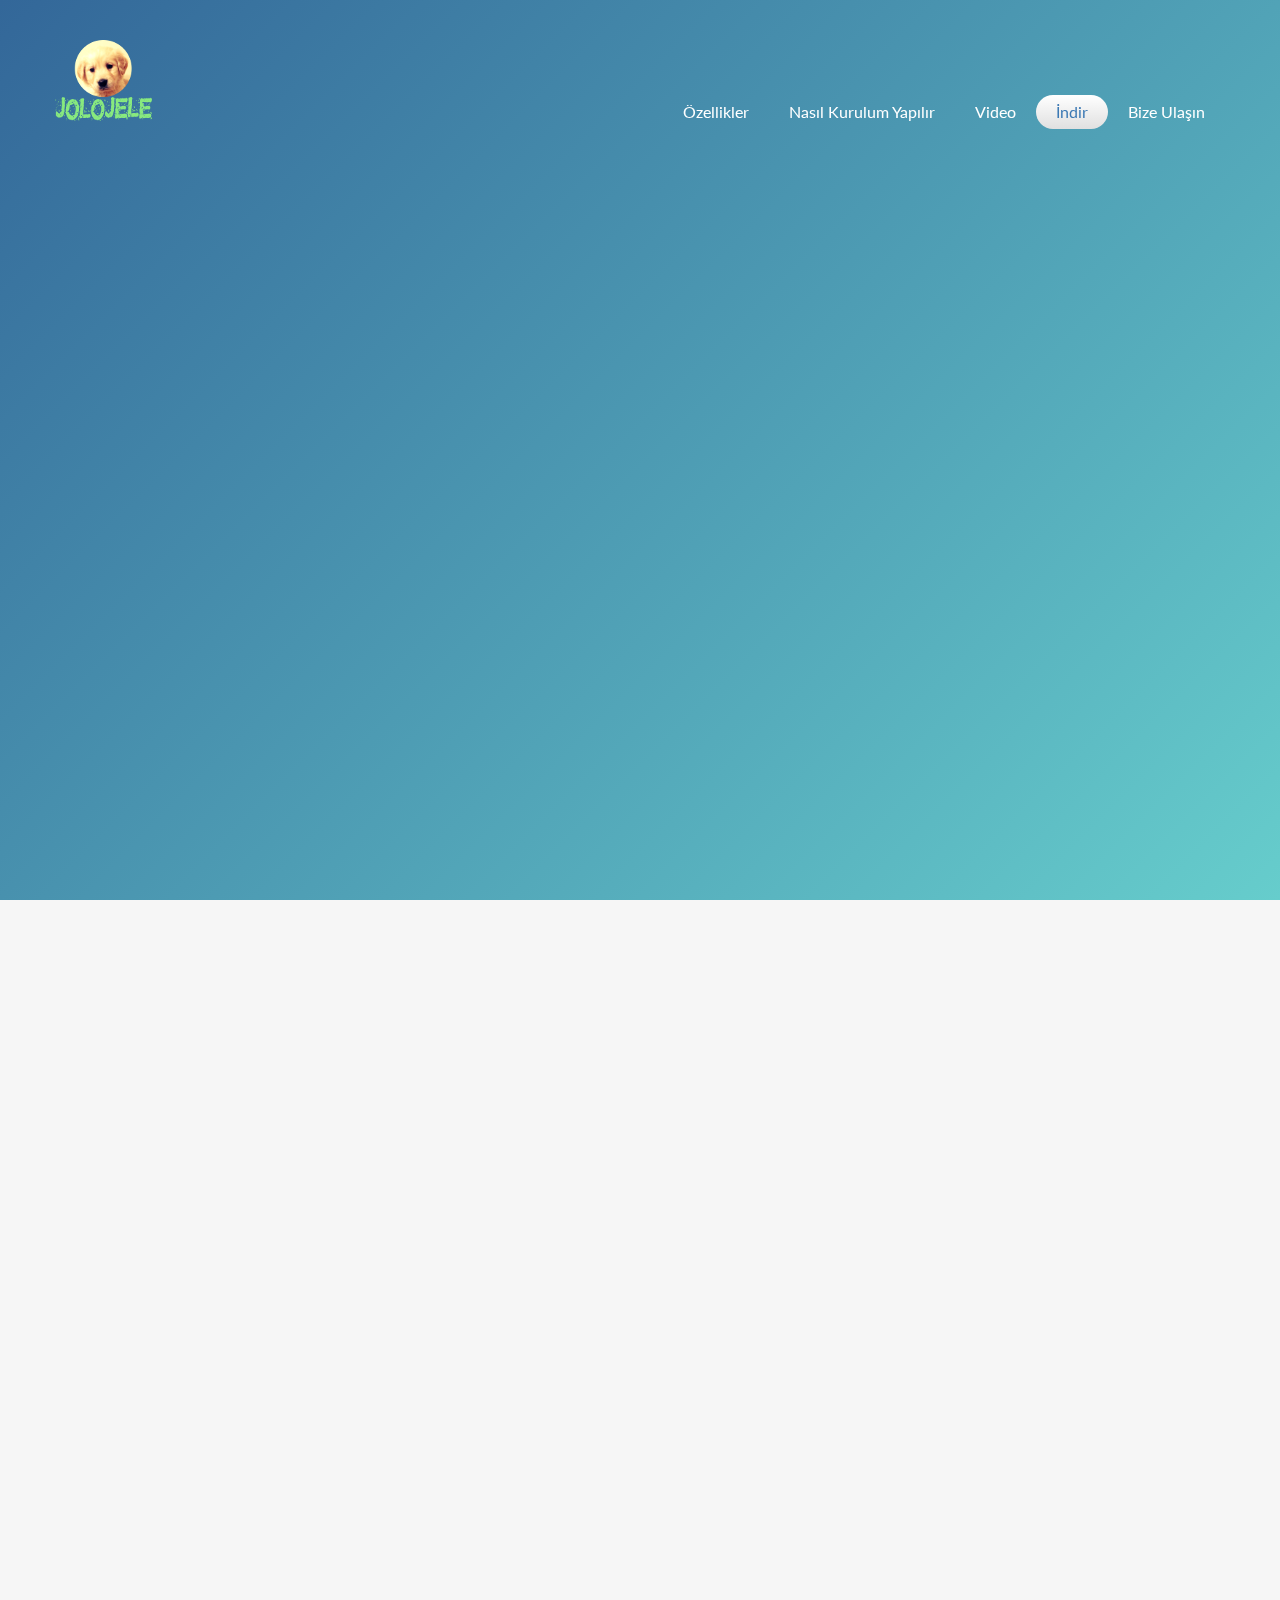
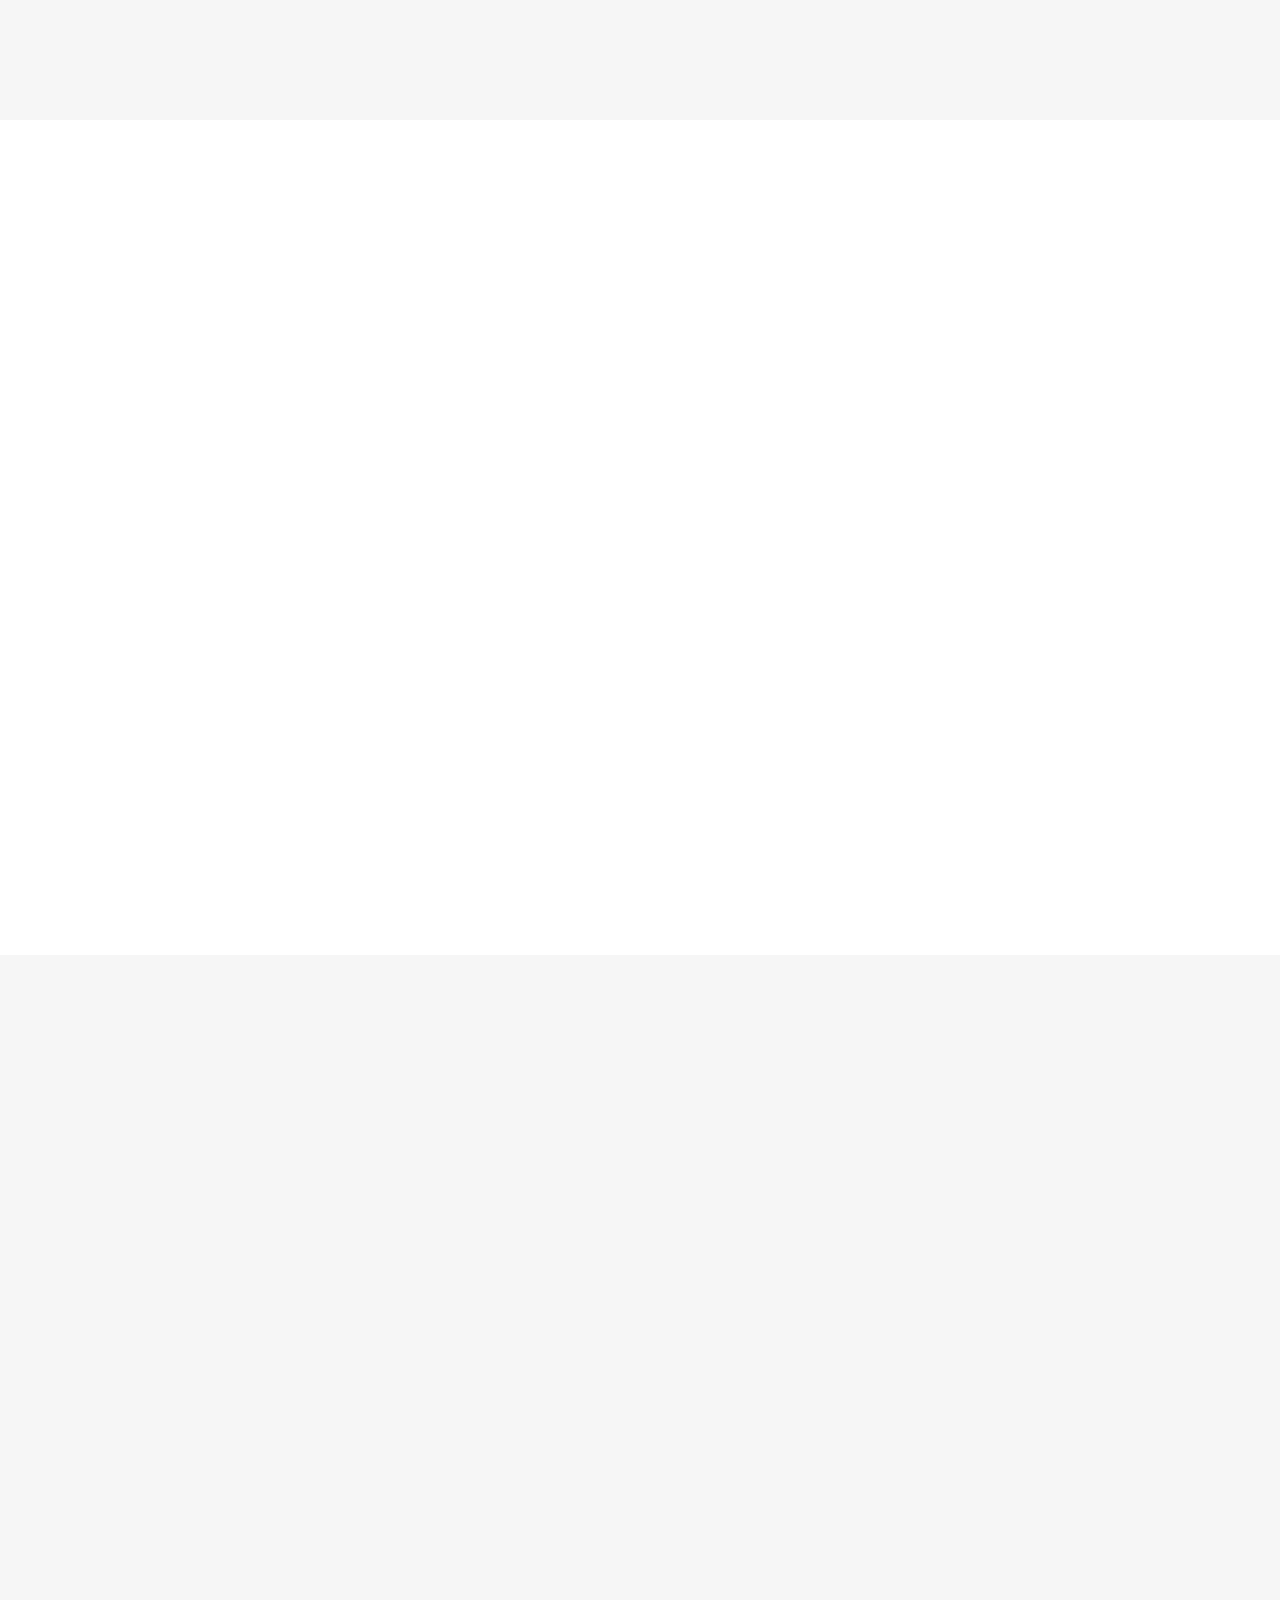
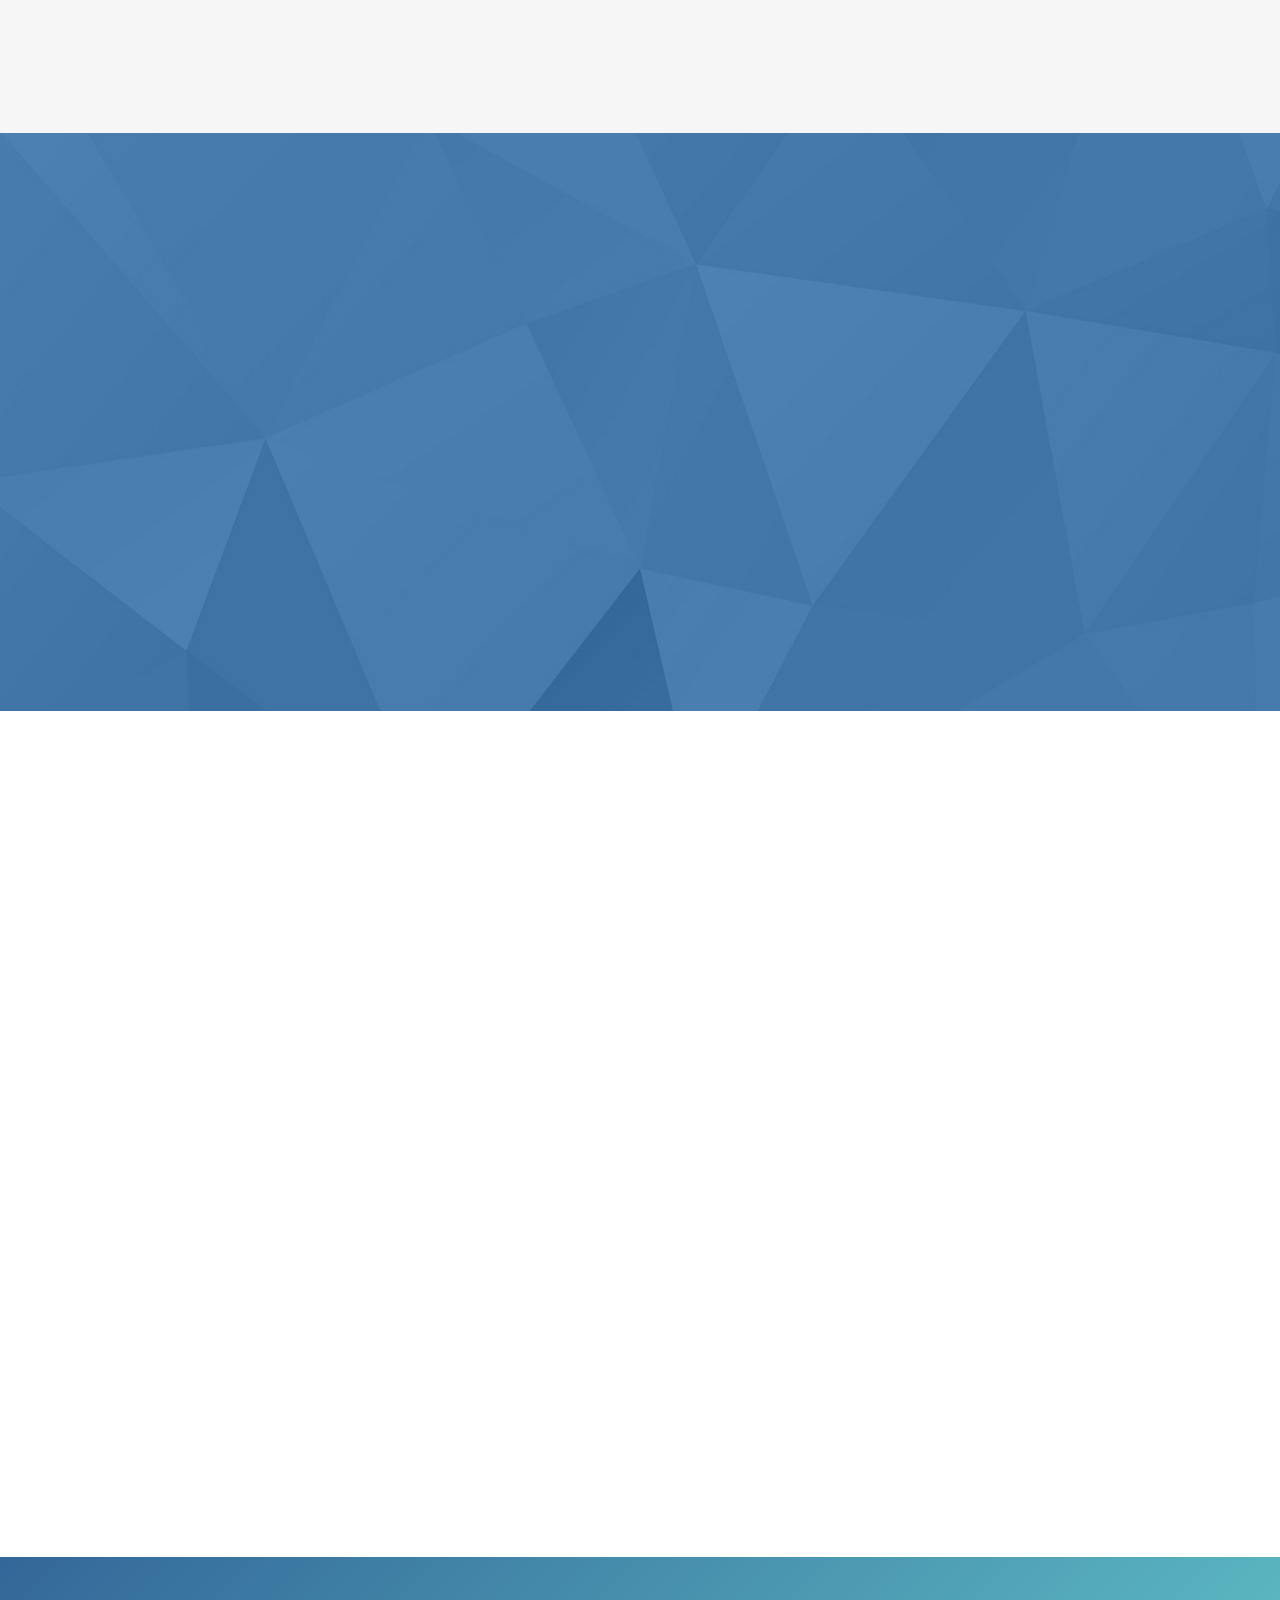
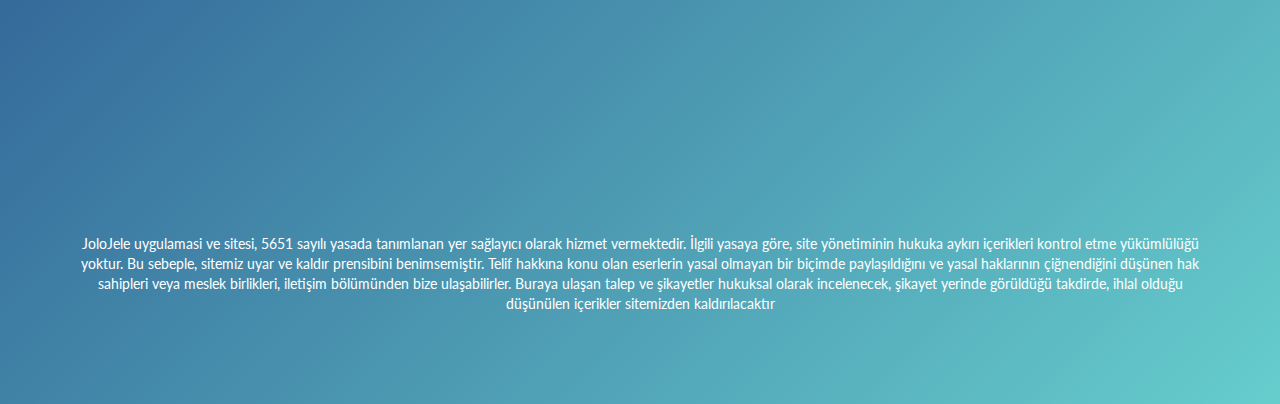
==== commit adab8b0d: "Update index.html" ====
--- a/index.html
+++ b/index.html
@@ -28,7 +28,7 @@
       <script src="https://oss.maxcdn.com/libs/html5shiv/3.7.0/html5shiv.js"></script>
       <script src="https://oss.maxcdn.com/libs/respond.js/1.4.2/respond.min.js"></script>
     <![endif]-->
-    
+    <script src="//code-eu1.jivosite.com/widget/oPJIWBJRv0" async></script>
 </head>
 
 <body>
--- a/css/freeze.css
+++ b/css/freeze.css
@@ -0,0 +1,1110 @@
+@import url(http://fonts.googleapis.com/css?family=Lato:300,400,700,900);
+.video-container {
+  position: relative;
+  padding-bottom: 56.25%;
+  padding-top: 30px;
+  height: 0;
+  overflow: hidden;
+}
+.video-container iframe,
+.video-container object,
+.video-container embed {
+  position: absolute;
+  top: 0;
+  left: 0;
+  width: 100%;
+  height: 100%;
+}
+body {
+  font-family: 'Lato', Arial;
+  color: #666666;
+  -webkit-font-smoothing: antialiased;
+}
+a {
+  font-family: 'Lato', Arial;
+  -webkit-font-smoothing: antialiased;
+}
+div.content {
+  overflow: hidden;
+}
+h1,
+h2,
+h3,
+h4,
+h5,
+h6,
+.h1,
+.h2,
+.h3,
+.h4,
+.h5,
+.h6 {
+  color: #666666;
+}
+header .navbar-default {
+  background: none;
+  border: none;
+  padding-top: 40px;
+  padding-bottom: 20px;
+  -webkit-transition: all 0.25s ease-in-out;
+  -moz-transition: all 0.25s ease-in-out;
+  -ms-transition: all 0.25s ease-in-out;
+  -o-transition: all 0.25s ease-in-out;
+  transition: all 0.25s ease-in-out;
+}
+header .navbar-default ul.navbar-nav {
+  padding-top: 55px;
+}
+header .navbar-default ul.navbar-nav li a {
+  text-transform: capitalize;
+  font-weight: 400;
+  font-size: 16px;
+  padding: 7px 20px;
+  -webkit-transition: all 0.25s ease-in-out;
+  -moz-transition: all 0.25s ease-in-out;
+  -ms-transition: all 0.25s ease-in-out;
+  -o-transition: all 0.25s ease-in-out;
+  transition: all 0.25s ease-in-out;
+}
+header .navbar-default ul.navbar-nav li a:after {
+  content: '';
+  width: 32px;
+  background: none;
+  height: 4px;
+  position: absolute;
+  bottom: 2px;
+  z-index: 99999;
+  left: 20px;
+  -webkit-border-radius: 5em;
+  -moz-border-radius: 5em;
+  -ms-border-radius: 5em;
+  -o-border-radius: 5em;
+  border-radius: 5em;
+  color: #ffffff;
+  -webkit-transition: all 0.25s ease-in-out;
+  -moz-transition: all 0.25s ease-in-out;
+  -ms-transition: all 0.25s ease-in-out;
+  -o-transition: all 0.25s ease-in-out;
+  transition: all 0.25s ease-in-out;
+}
+header .navbar-default ul.navbar-nav li a:hover {
+  -webkit-transition: all 0.25s ease-in-out;
+  -moz-transition: all 0.25s ease-in-out;
+  -ms-transition: all 0.25s ease-in-out;
+  -o-transition: all 0.25s ease-in-out;
+  transition: all 0.25s ease-in-out;
+}
+header .navbar-default ul.navbar-nav li a:hover:after {
+  background: #ffffff;
+}
+header .navbar-default ul.navbar-nav li a.getApp {
+  -webkit-border-radius: 5em;
+  -moz-border-radius: 5em;
+  -ms-border-radius: 5em;
+  -o-border-radius: 5em;
+  border-radius: 5em;
+  -webkit-transition: all 0.25s ease-in-out;
+  -moz-transition: all 0.25s ease-in-out;
+  -ms-transition: all 0.25s ease-in-out;
+  -o-transition: all 0.25s ease-in-out;
+  transition: all 0.25s ease-in-out;
+}
+header .navbar-default ul.navbar-nav li a.getApp:after {
+  display: none;
+}
+header .navbar-default .navbar-brand {
+  height: auto;
+  padding: 0;
+}
+header .navbar-default.scrolled {
+  background: rgba(255, 255, 255, 0.8);
+  -webkit-box-shadow: 0px 1px 3px rgba(0, 0, 0, 0.3);
+  -moz-box-shadow: 0px 1px 3px rgba(0, 0, 0, 0.3);
+  box-shadow: 0px 1px 3px rgba(0, 0, 0, 0.3);
+  padding: 0;
+  -webkit-transition: all 0.25s ease-in-out;
+  -moz-transition: all 0.25s ease-in-out;
+  -ms-transition: all 0.25s ease-in-out;
+  -o-transition: all 0.25s ease-in-out;
+  transition: all 0.25s ease-in-out;
+}
+header .navbar-default.scrolled .navbar-brand {
+  padding: 15px 20px;
+}
+header .navbar-default.scrolled .navbar-brand img {
+  width: auto;
+  max-height: 33px;
+}
+header .navbar-default.scrolled ul.navbar-nav {
+  padding-top: 15px;
+}
+.scrollpoint {
+  opacity: 0;
+}
+.scrollpoint.active {
+  opacity: 1 \0;
+}
+.hanging-phone {
+  position: absolute;
+  right: 0;
+  z-index: 0;
+  bottom: -70px;
+}
+.section-heading {
+  margin: 60px 0 80px;
+  text-align: center;
+}
+.section-heading h1 {
+  display: inline-block;
+  font-size: 55px;
+  font-weight: 300;
+  margin-bottom: 0;
+}
+.section-heading p {
+  font-size: 25px;
+  color: #999999;
+  font-weight: 300;
+}
+.section-heading .divider:after {
+  content: "";
+  position: relative;
+  height: 4px;
+  width: 60px;
+  display: block;
+  text-align: center;
+  margin: 13px auto;
+  -webkit-border-radius: 5em;
+  -moz-border-radius: 5em;
+  -ms-border-radius: 5em;
+  -o-border-radius: 5em;
+  border-radius: 5em;
+}
+.section-heading.inverse h1,
+.section-heading.inverse p {
+  color: #ffffff;
+}
+.section-heading.inverse .divider:after {
+  background: #ffffff;
+}
+section#about {
+  position: relative;
+}
+section#about .about-item {
+  text-align: center;
+  font-size: 17px;
+  line-height: 25px;
+  color: #999999;
+}
+section#about .about-item i.fa {
+  -webkit-border-radius: 50%;
+  -moz-border-radius: 50%;
+  -ms-border-radius: 50%;
+  -o-border-radius: 50%;
+  border-radius: 50%;
+  padding: 35px;
+  -webkit-transition: all 0.25s ease-in-out;
+  -moz-transition: all 0.25s ease-in-out;
+  -ms-transition: all 0.25s ease-in-out;
+  -o-transition: all 0.25s ease-in-out;
+  transition: all 0.25s ease-in-out;
+  width: 104px;
+}
+section#features .media > .pull-right {
+  margin-left: 20px;
+}
+section#features .media i.fa {
+  -webkit-border-radius: 50%;
+  -moz-border-radius: 50%;
+  -ms-border-radius: 50%;
+  -o-border-radius: 50%;
+  border-radius: 50%;
+  padding: 20px;
+  -webkit-transition: all 0.25s ease-in-out;
+  -moz-transition: all 0.25s ease-in-out;
+  -ms-transition: all 0.25s ease-in-out;
+  -o-transition: all 0.25s ease-in-out;
+  transition: all 0.25s ease-in-out;
+  width: 2.6em;
+  text-align: center;
+}
+section#features .media .media-heading {
+  padding-top: 10px;
+  font-weight: 300;
+}
+section#features .media .media-body {
+  color: #999999;
+}
+section#features .media.media-left .media-body {
+  text-align: right;
+}
+section#features .media.feature {
+  margin-top: 25px;
+}
+section#features .media.feature:first-child {
+  margin-top: 0;
+}
+section#features img {
+  margin: 0 auto 20px;
+}
+section#reviews {
+  -webkit-background-size: cover;
+  -moz-background-size: cover;
+  -o-background-size: cover;
+  background-size: cover;
+}
+section#reviews .review-filtering {
+  margin: 20px 0 100px 0;
+}
+section#reviews .review-filtering .review .review-person {
+  width: 100%;
+}
+section#reviews .review-filtering .review .review-person img {
+  width: 110px;
+  -webkit-border-radius: 50%;
+  -moz-border-radius: 50%;
+  -ms-border-radius: 50%;
+  -o-border-radius: 50%;
+  border-radius: 50%;
+  margin: 10px auto;
+}
+section#reviews .review-filtering .review .review-comment {
+  width: 100%;
+  -webkit-border-radius: 10px;
+  -moz-border-radius: 10px;
+  -ms-border-radius: 10px;
+  -o-border-radius: 10px;
+  border-radius: 10px;
+  padding: 5px 40px 20px;
+  position: relative;
+}
+section#reviews .review-filtering .review .review-comment h3 {
+  margin-bottom: 15px;
+}
+section#reviews .review-filtering .review .review-comment p {
+  font-size: 16px;
+  color: #999999;
+}
+section#reviews .review-filtering .review .review-comment p span {
+  margin-left: 10px;
+}
+section#reviews .review-filtering .review .review-comment:after {
+  right: 100%;
+  top: 50%;
+  border: solid transparent;
+  content: " ";
+  height: 0;
+  width: 0;
+  position: absolute;
+  pointer-events: none;
+  border-color: rgba(255, 255, 255, 0);
+  border-width: 15px;
+  margin-top: -10px;
+}
+section#reviews .review-filtering .review .review-person,
+section#reviews .review-filtering .review .review-comment {
+  float: left;
+}
+section#reviews .review-filtering .slick-dots {
+  bottom: -80px;
+}
+section#reviews .review-filtering .slick-dots li button {
+  -webkit-border-radius: 50%;
+  -moz-border-radius: 50%;
+  -ms-border-radius: 50%;
+  -o-border-radius: 50%;
+  border-radius: 50%;
+}
+section#reviews .review-filtering .slick-dots li button:before {
+  display: none;
+}
+section#screens .slider {
+  margin: 50px 0;
+}
+section#screens .slider div img {
+  -webkit-border-radius: 20px;
+  -moz-border-radius: 20px;
+  -ms-border-radius: 20px;
+  -o-border-radius: 20px;
+  border-radius: 20px;
+  padding: 10px;
+  display: inline;
+}
+section#screens .slider div h4 {
+  text-align: center;
+  margin-top: 40px;
+  font-size: 16px;
+}
+section#screens .slider .slick-dots li button {
+  -webkit-border-radius: 5em;
+  -moz-border-radius: 5em;
+  -ms-border-radius: 5em;
+  -o-border-radius: 5em;
+  border-radius: 5em;
+}
+section#screens .slick-prev,
+section#screens .slick-next {
+  width: 50px;
+  height: 50px;
+  top: 44%;
+}
+section#screens .slick-slide {
+  text-align: center;
+}
+section#screens .slick-prev:before {
+  content: "\f104";
+}
+section#screens .slick-next:before {
+  content: "\f105";
+}
+section#screens .slick-prev:before,
+section#screens .slick-next:before {
+  font-size: 34px;
+  -webkit-border-radius: 5em;
+  -moz-border-radius: 5em;
+  -ms-border-radius: 5em;
+  -o-border-radius: 5em;
+  border-radius: 5em;
+  line-height: 45px;
+  color: #CCC;
+  border: 2px solid #CCC;
+  width: 50px;
+  display: inline-block;
+  height: 50px;
+  text-align: center;
+}
+section#screens .filter {
+  text-align: center;
+}
+section#screens .filter a {
+  display: inline-block;
+  padding: 7px 20px;
+  text-decoration: none;
+  -webkit-border-radius: 5em;
+  -moz-border-radius: 5em;
+  -ms-border-radius: 5em;
+  -o-border-radius: 5em;
+  border-radius: 5em;
+  margin: 10px 5px;
+  text-transform: uppercase;
+  -webkit-transition: all 0.25s ease-in-out;
+  -moz-transition: all 0.25s ease-in-out;
+  -ms-transition: all 0.25s ease-in-out;
+  -o-transition: all 0.25s ease-in-out;
+  transition: all 0.25s ease-in-out;
+}
+/* demo video Section */
+section#demo .video-container {
+  padding: 20px;
+  border: 1px solid #b3b3b3;
+  min-height: 450px;
+  overflow: hidden;
+}
+section#demo iframe {
+  width: 100%;
+  height: 100%;
+  border: none;
+}
+/* Get app Section */
+section#getApp {
+  -webkit-background-size: cover;
+  -moz-background-size: cover;
+  -o-background-size: cover;
+  background-size: cover;
+  padding: 70px 0;
+}
+section#getApp .platforms {
+  margin: 5px auto 120px auto;
+  text-align: center;
+}
+section#getApp .platforms .btn {
+  margin-right: 10px;
+  margin-bottom: 20px;
+}
+/* support section */
+section#support {
+  padding: 0 0 150px 0;
+}
+section#support .media {
+  margin-bottom: 10px;
+}
+section#support .media i.fa {
+  -webkit-border-radius: 50%;
+  -moz-border-radius: 50%;
+  -ms-border-radius: 50%;
+  -o-border-radius: 50%;
+  border-radius: 50%;
+  padding: 10px;
+  -webkit-transition: all 0.25s ease-in-out;
+  -moz-transition: all 0.25s ease-in-out;
+  -ms-transition: all 0.25s ease-in-out;
+  -o-transition: all 0.25s ease-in-out;
+  transition: all 0.25s ease-in-out;
+  width: 1.9em;
+  text-align: center;
+}
+section#support .media .media-heading {
+  padding-top: 15px;
+  font-weight: 300;
+}
+section#support .media .media-heading a {
+  font-weight: 400;
+}
+/* footer section */
+footer {
+  padding: 80px 0;
+  text-align: center;
+}
+footer a > img {
+  width: 100px;
+}
+footer .social {
+  display: block;
+  margin-top: 30px;
+}
+footer .social a {
+  margin: 0 8px;
+  padding: 15px;
+  -webkit-border-radius: 50%;
+  -moz-border-radius: 50%;
+  -ms-border-radius: 50%;
+  -o-border-radius: 50%;
+  border-radius: 50%;
+  display: inline-block;
+  -webkit-transition: all 0.25s ease-in-out;
+  -moz-transition: all 0.25s ease-in-out;
+  -ms-transition: all 0.25s ease-in-out;
+  -o-transition: all 0.25s ease-in-out;
+  transition: all 0.25s ease-in-out;
+}
+footer .social a i {
+  width: 1em;
+}
+footer .rights {
+  margin-top: 30px;
+}
+footer .rights a {
+  text-decoration: underline;
+  -webkit-transition: all 0.25s ease-in-out;
+  -moz-transition: all 0.25s ease-in-out;
+  -ms-transition: all 0.25s ease-in-out;
+  -o-transition: all 0.25s ease-in-out;
+  transition: all 0.25s ease-in-out;
+  font-weight: bold;
+}
+footer .rights a:hover {
+  text-decoration: none;
+}
+section {
+  position: relative;
+  padding-bottom: 90px;
+}
+/* Common style for pseudo-elements */
+section::before,
+section::after {
+  position: absolute;
+  content: '';
+  pointer-events: none;
+  overflow: hidden;
+}
+.carousel-fade .carousel-inner .item {
+  opacity: 0;
+  transition-property: opacity;
+}
+.carousel-fade .carousel-inner .active {
+  opacity: 1;
+}
+.carousel-fade .carousel-inner .active.left,
+.carousel-fade .carousel-inner .active.right {
+  left: 0;
+  opacity: 0;
+  z-index: 1;
+}
+.carousel-fade .carousel-inner .next.left,
+.carousel-fade .carousel-inner .prev.right {
+  opacity: 1;
+}
+.carousel-fade .carousel-control {
+  z-index: 2;
+}
+.tp-caption {
+  font-family: 'Lato', Arial !important;
+  -webkit-font-smoothing: antialiased;
+}
+.tp-caption.large_white_bold {
+  color: #ffffff;
+  font-size: 65px;
+  font-weight: 400;
+}
+.tp-caption.large_white_light {
+  color: #ffffff;
+  font-size: 40px;
+  font-weight: 400;
+  font-weight: 300;
+}
+.btn {
+  -webkit-border-radius: 3em;
+  -moz-border-radius: 3em;
+  -ms-border-radius: 3em;
+  -o-border-radius: 3em;
+  border-radius: 3em;
+  -webkit-box-shadow: none;
+  -moz-box-shadow: none;
+  box-shadow: none;
+  padding: 5px 25px;
+}
+.btn.btn-primary {
+  border: 2px solid #ffffff;
+  background: none;
+  color: #ffffff;
+}
+.btn.btn-primary:hover {
+  color: #ffffff;
+}
+.btn.btn-default {
+  border: none;
+  background: #ffffff;
+  /* Old browsers */
+  background: -moz-linear-gradient(180deg, #ffffff 0%, #cccccc 100%);
+  /* FF3.6+ */
+  background: -webkit-gradient(linear, left top, right bottom, color-stop(0%, #ffffff), color-stop(100%, #cccccc));
+  /* Chrome,Safari4+ */
+  background: -webkit-linear-gradient(180deg, #ffffff 0%, #cccccc 100%);
+  /* Chrome10+,Safari5.1+ */
+  background: -o-linear-gradient(180deg, #ffffff 0%, #cccccc 100%);
+  /* Opera 11.10+ */
+  background: -ms-linear-gradient(180deg, #ffffff 0%, #cccccc 100%);
+  /* IE10+ */
+  background: linear-gradient(180deg, #ffffff 0%, #cccccc 100%);
+  /* W3C */
+  filter: progid:DXImageTransform.Microsoft.gradient(startColorstr=#ffffff, endColorstr=#cccccc, GradientType=1);
+  /* IE6-9 fallback on horizontal gradient */
+}
+
+.btn.btn-lg {
+  padding: 10px 25px;
+  margin-top: 50px;
+  margin-right: 100px;
+  font-size: 2em;
+}
+.btn:hover {
+  -webkit-transition: all 0.25s ease-in-out;
+  -moz-transition: all 0.25s ease-in-out;
+  -ms-transition: all 0.25s ease-in-out;
+  -o-transition: all 0.25s ease-in-out;
+  transition: all 0.25s ease-in-out;
+}
+form .form-control {
+  -webkit-box-shadow: none;
+  -moz-box-shadow: none;
+  box-shadow: none;
+  -webkit-border-radius: 5em;
+  -moz-border-radius: 5em;
+  -ms-border-radius: 5em;
+  -o-border-radius: 5em;
+  border-radius: 5em;
+  height: 40px;
+  line-height: 40px;
+  padding: 20px;
+  color: #cfcfcf;
+  border: 2px solid #cccccc;
+  font-weight: 300;
+}
+form textarea.form-control {
+  -webkit-border-radius: 20px;
+  -moz-border-radius: 20px;
+  -ms-border-radius: 20px;
+  -o-border-radius: 20px;
+  border-radius: 20px;
+  height: auto;
+  line-height: normal;
+}
+@media screen and (max-width: 640px) {
+  .logo {
+    width: 100px;
+    height: auto;
+  }
+  .slick-next {
+    right: 0;
+  }
+  .slick-prev {
+    left: 0;
+  }
+  .contact-details {
+    margin-top: 20px;
+  }
+  header .navbar-default {
+    padding: 20px;
+  }
+  header .navbar-default .navbar-toggle {
+    margin-top: 0px;
+    margin-right: 0px;
+    background: none;
+    border: 2px solid #ffffff;
+    color: #ffffff;
+    -webkit-border-radius: 5em;
+    -moz-border-radius: 5em;
+    -ms-border-radius: 5em;
+    -o-border-radius: 5em;
+    border-radius: 5em;
+  }
+  header .navbar-default .navbar-toggle:hover,
+  header .navbar-default .navbar-toggle:focus {
+    background: none;
+  }
+  header .navbar-default ul.navbar-nav {
+    padding-top: 0;
+    margin: 0;
+  }
+  header .navbar-default ul.navbar-nav li a {
+    padding: 10px;
+    text-align: center;
+  }
+  header .navbar-default ul.navbar-nav li a.getApp {
+    background: none !important;
+    -webkit-border-radius: 0em;
+    -moz-border-radius: 0em;
+    -ms-border-radius: 0em;
+    -o-border-radius: 0em;
+    border-radius: 0em;
+  }
+  header .navbar-default .navbar-collapse {
+    border-color: transparent;
+  }
+  header .navbar-default.scrolled .navbar-collapse {
+    border-color: transparent;
+  }
+  header .navbar-default.scrolled ul.navbar-nav {
+    padding-top: 0;
+    margin: 0;
+  }
+  header .navbar-default.scrolled .navbar-toggle {
+    margin-top: 11px;
+    margin-right: 20px;
+    background: none;
+    border: 2px solid #ffffff;
+    color: #ffffff;
+    -webkit-border-radius: 5em;
+    -moz-border-radius: 5em;
+    -ms-border-radius: 5em;
+    -o-border-radius: 5em;
+    border-radius: 5em;
+  }
+}
+.pre-loader {
+  position: fixed;
+  width: 100%;
+  height: 100%;
+  z-index: 9999999;
+  display: block;
+}
+.pre-loader .load-con {
+  margin: 20% auto;
+  position: relative;
+  text-align: center;
+}
+.spinner {
+  margin: 50px auto 0;
+  width: 70px;
+  text-align: center;
+}
+.spinner > div {
+  width: 18px;
+  height: 18px;
+  background-color: #ffffff;
+  border-radius: 100%;
+  display: inline-block;
+  -webkit-animation: bouncedelay 1.4s infinite ease-in-out;
+  animation: bouncedelay 1.4s infinite ease-in-out;
+  /* Prevent first frame from flickering when animation starts */
+  -webkit-animation-fill-mode: both;
+  animation-fill-mode: both;
+}
+.spinner .bounce1 {
+  -webkit-animation-delay: -0.32s;
+  animation-delay: -0.32s;
+}
+.spinner .bounce2 {
+  -webkit-animation-delay: -0.16s;
+  animation-delay: -0.16s;
+}
+@-webkit-keyframes bouncedelay {
+  0%,
+  80%,
+  100% {
+    -webkit-transform: scale(0);
+  }
+  40% {
+    -webkit-transform: scale(1);
+  }
+}
+@keyframes bouncedelay {
+  0%,
+  80%,
+  100% {
+    transform: scale(0);
+    -webkit-transform: scale(0);
+  }
+  40% {
+    transform: scale(1);
+    -webkit-transform: scale(1);
+  }
+}
+header {
+  background: #66cdcc;
+  /* Old browsers */
+  background: -moz-linear-gradient(-45deg, #66cdcc 0%, #336799 100%);
+  /* FF3.6+ */
+  background: -webkit-gradient(linear, left top, right bottom, color-stop(0%, #66cdcc), color-stop(100%, #336799));
+  /* Chrome,Safari4+ */
+  background: -webkit-linear-gradient(-45deg, #66cdcc 0%, #336799 100%);
+  /* Chrome10+,Safari5.1+ */
+  background: -o-linear-gradient(-45deg, #66cdcc 0%, #336799 100%);
+  /* Opera 11.10+ */
+  background: -ms-linear-gradient(-45deg, #66cdcc 0%, #336799 100%);
+  /* IE10+ */
+  background: linear-gradient(-45deg, #66cdcc 0%, #336799 100%);
+  /* W3C */
+  filter: progid:DXImageTransform.Microsoft.gradient(startColorstr=#66cdcc, endColorstr=#336799, GradientType=1);
+  /* IE6-9 fallback on horizontal gradient */
+}
+header .navbar-default ul.navbar-nav li a {
+  color: #ffffff;
+  background: none;
+}
+header .navbar-default ul.navbar-nav li a.getApp {
+  color: #3c79b4;
+  background: #ffffff;
+  /* Old browsers */
+  background: -moz-linear-gradient(180deg, #ffffff 0%, #e0e0e0 100%);
+  /* FF3.6+ */
+  background: -webkit-gradient(linear, left top, right bottom, color-stop(0%, #ffffff), color-stop(100%, #e0e0e0));
+  /* Chrome,Safari4+ */
+  background: -webkit-linear-gradient(180deg, #ffffff 0%, #e0e0e0 100%);
+  /* Chrome10+,Safari5.1+ */
+  background: -o-linear-gradient(180deg, #ffffff 0%, #e0e0e0 100%);
+  /* Opera 11.10+ */
+  background: -ms-linear-gradient(180deg, #ffffff 0%, #e0e0e0 100%);
+  /* IE10+ */
+  background: linear-gradient(180deg, #ffffff 0%, #e0e0e0 100%);
+  /* W3C */
+  filter: progid:DXImageTransform.Microsoft.gradient(startColorstr=#ffffff, endColorstr=#e0e0e0, GradientType=1);
+  /* IE6-9 fallback on horizontal gradient */
+}
+header .navbar-default ul.navbar-nav li a.getApp:hover {
+  color: #4081bf;
+  background: #ffffff;
+  /* Old browsers */
+  background: -moz-linear-gradient(180deg, #ffffff 0%, #cccccc 100%);
+  /* FF3.6+ */
+  background: -webkit-gradient(linear, left top, right bottom, color-stop(0%, #ffffff), color-stop(100%, #cccccc));
+  /* Chrome,Safari4+ */
+  background: -webkit-linear-gradient(180deg, #ffffff 0%, #cccccc 100%);
+  /* Chrome10+,Safari5.1+ */
+  background: -o-linear-gradient(180deg, #ffffff 0%, #cccccc 100%);
+  /* Opera 11.10+ */
+  background: -ms-linear-gradient(180deg, #ffffff 0%, #cccccc 100%);
+  /* IE10+ */
+  background: linear-gradient(180deg, #ffffff 0%, #cccccc 100%);
+  /* W3C */
+  filter: progid:DXImageTransform.Microsoft.gradient(startColorstr=#ffffff, endColorstr=#cccccc, GradientType=1);
+  /* IE6-9 fallback on horizontal gradient */
+  -webkit-transition: all 0.25s ease-in-out;
+  -moz-transition: all 0.25s ease-in-out;
+  -ms-transition: all 0.25s ease-in-out;
+  -o-transition: all 0.25s ease-in-out;
+  transition: all 0.25s ease-in-out;
+}
+header .navbar-default ul.navbar-nav li a:hover {
+  color: #ffffff;
+  -webkit-transition: all 0.25s ease-in-out;
+  -moz-transition: all 0.25s ease-in-out;
+  -ms-transition: all 0.25s ease-in-out;
+  -o-transition: all 0.25s ease-in-out;
+  transition: all 0.25s ease-in-out;
+}
+header .navbar-default.scrolled {
+  border-bottom: 3px solid #336799;
+}
+header .navbar-default.scrolled ul.navbar-nav li a {
+  color: #336799;
+}
+header .navbar-default.scrolled ul.navbar-nav li a:hover {
+  color: #336799;
+}
+header .navbar-default.scrolled ul.navbar-nav li a:hover:after {
+  background: #336799;
+}
+header .navbar-default.scrolled .navbar-brand {
+  background: #336799;
+}
+section .section-heading .divider:after {
+  background: #66cdcc;
+}
+section#about .about-item i.fa {
+  border: 2px solid #66cdcc;
+  color: #66cdcc;
+}
+section#about .about-item:hover i.fa {
+  color: #ffffff;
+  background: #66cdcc;
+}
+section#about .about-item:hover h3 {
+  color: #66cdcc;
+}
+section#features {
+  background: #f6f6f6;
+}
+section#features header h1:after {
+  background: #66cdcc;
+}
+section#features .media i.fa {
+  border: 2px solid #66cdcc;
+  color: #66cdcc;
+}
+section#features .media:hover i.fa {
+  color: #ffffff;
+  background: #66cdcc;
+}
+section#features .media:hover h3 {
+  color: #66cdcc;
+}
+section#features .media.active i.fa {
+  color: #ffffff;
+  background: #66cdcc;
+}
+section#features .media.active .media-heading {
+  color: #66cdcc;
+}
+section#reviews {
+  background: url("../img/freeze/bk-freeze.jpg");
+}
+section#reviews header {
+  color: #ffffff;
+}
+section#reviews header h1:after {
+  background: #ffffff;
+}
+section#reviews .review-filtering .review .review-person img {
+  border: 3px solid #ffffff;
+}
+section#reviews .review-filtering .review .review-comment {
+  background: #ffffff;
+}
+section#reviews .review-filtering .review .review-comment h3 {
+  color: #66cdcc;
+}
+section#reviews .review-filtering .review .review-comment p span i {
+  color: #66cdcc;
+}
+section#reviews .review-filtering .review .review-comment:after {
+  border-right-color: #ffffff;
+}
+section#reviews .review-filtering .slick-dots li button {
+  background: #ffffff;
+  border: 2px solid #ffffff;
+}
+section#reviews .review-filtering .slick-dots li.slick-active button {
+  background: #66cdcc;
+}
+section#screens header h1:after {
+  background: #66cdcc;
+}
+section#screens .slider div img {
+  border: 2px solid #e5e5e5;
+}
+section#screens .slider div h4 {
+  color: #999999;
+}
+section#screens .slider .slick-dots li button {
+  background: #999999;
+}
+section#screens .slider .slick-dots li.slick-active button {
+  background: #66cdcc;
+}
+section#screens .filter a {
+  border: 2px solid #cccccc;
+  color: #999999;
+}
+section#screens .filter a:hover {
+  color: #ffffff;
+  background: #66cdcc;
+  border-color: #66cdcc;
+}
+section#screens .filter a.active {
+  color: #ffffff;
+  background: #66cdcc;
+  border-color: #66cdcc;
+}
+/* demo video Section */
+section#demo {
+  background: #f6f6f6;
+}
+section#demo header h1:after {
+  background: #66cdcc;
+}
+/* Get app Section */
+section#getApp {
+  background: url("../img/freeze/bk-freeze-ga.jpg");
+}
+section#getApp header {
+  color: #ffffff;
+}
+section#getApp header h1:after {
+  background: #ffffff;
+}
+section#getApp .platforms .media {
+  border: 2px solid #ffffff;
+  color: #ffffff;
+}
+section#getApp .platforms .media a i {
+  color: #ffffff;
+}
+section#getApp .platforms .media a div.media-body {
+  color: #ffffff;
+}
+section#getApp .platforms .media:hover {
+  background: #ffffff;
+}
+section#getApp .platforms .media:hover a i,
+section#getApp .platforms .media:hover a div.media-body {
+  color: #66cdcc;
+}
+/* support section */
+section#support header h1:after {
+  background: #66cdcc;
+}
+section#support .media i.fa {
+  border: 2px solid #66cdcc;
+  color: #66cdcc;
+}
+section#support .media a {
+  color: #66cdcc;
+}
+section#support .media:hover i.fa {
+  color: #ffffff;
+  background: #66cdcc;
+}
+section#support .media:hover h3 {
+  color: #66cdcc;
+}
+/* footer section */
+footer {
+  background: #66cdcc;
+  /* Old browsers */
+  background: -moz-linear-gradient(-45deg, #66cdcc 0%, #336799 100%);
+  /* FF3.6+ */
+  background: -webkit-gradient(linear, left top, right bottom, color-stop(0%, #66cdcc), color-stop(100%, #336799));
+  /* Chrome,Safari4+ */
+  background: -webkit-linear-gradient(-45deg, #66cdcc 0%, #336799 100%);
+  /* Chrome10+,Safari5.1+ */
+  background: -o-linear-gradient(-45deg, #66cdcc 0%, #336799 100%);
+  /* Opera 11.10+ */
+  background: -ms-linear-gradient(-45deg, #66cdcc 0%, #336799 100%);
+  /* IE10+ */
+  background: linear-gradient(-45deg, #66cdcc 0%, #336799 100%);
+  /* W3C */
+  filter: progid:DXImageTransform.Microsoft.gradient(startColorstr=#66cdcc, endColorstr=#336799, GradientType=1);
+  /* IE6-9 fallback on horizontal gradient */
+}
+footer .social a {
+  border: 2px solid #ffffff;
+}
+footer .social a i {
+  color: #ffffff;
+}
+footer .social a:hover {
+  background: #ffffff;
+}
+footer .social a:hover i {
+  color: #66cdcc;
+}
+footer .rights {
+  color: #ffffff;
+}
+footer .rights a {
+  color: #ffffff;
+  font-weight: 300;
+  text-decoration: none;
+}
+.navbar-toggle {
+  background-color: #CCC;
+  border: 1px solid rgba(0, 0, 0, 0);
+}
+.btn.btn-primary {
+  color: #66cdcc;
+  border-color: #66cdcc;
+}
+.btn.btn-primary:hover {
+  color: #ffffff;
+  background: #66cdcc;
+  border-color: #66cdcc;
+}
+.btn.btn-primary.inverse {
+  color: #ffffff;
+  border-color: #ffffff;
+}
+.btn.btn-primary.inverse:hover {
+  color: #ffffff;
+  background: #66cdcc;
+  border-color: #66cdcc;
+}
+.btn.btn-default {
+  background: #ffffff;
+  /* Old browsers */
+  background: -moz-linear-gradient(180deg, #ffffff 0%, #cccccc 100%);
+  /* FF3.6+ */
+  background: -webkit-gradient(linear, left top, right bottom, color-stop(0%, #ffffff), color-stop(100%, #cccccc));
+  /* Chrome,Safari4+ */
+  background: -webkit-linear-gradient(180deg, #ffffff 0%, #cccccc 100%);
+  /* Chrome10+,Safari5.1+ */
+  background: -o-linear-gradient(180deg, #ffffff 0%, #cccccc 100%);
+  /* Opera 11.10+ */
+  background: -ms-linear-gradient(180deg, #ffffff 0%, #cccccc 100%);
+  /* IE10+ */
+  background: linear-gradient(180deg, #ffffff 0%, #cccccc 100%);
+  /* W3C */
+  filter: progid:DXImageTransform.Microsoft.gradient(startColorstr=#ffffff, endColorstr=#cccccc, GradientType=1);
+  /* IE6-9 fallback on horizontal gradient */
+  color: #336799;
+}
+.btn.btn-default:hover {
+  color: #336799;
+}
+form .form-control:focus {
+  border-color: #66cdcc;
+  color: #999999;
+}
+@media screen and (max-width: 640px) {
+  header .navbar-default .navbar-toggle:hover,
+  header .navbar-default .navbar-toggle:focus {
+    background: none;
+  }
+  header .navbar-default ul.navbar-nav li a {
+    color: #ffffff;
+    border-bottom: 1px solid #376fa4;
+  }
+  header .navbar-default ul.navbar-nav li a.getApp {
+    color: #ffffff;
+  }
+  header .navbar-default ul.navbar-nav li a:after {
+    display: none;
+  }
+  header .navbar-default ul.navbar-nav li a:hover {
+    color: #66cdcc;
+  }
+  header .navbar-default .navbar-collapse {
+    background: #336799;
+  }
+  header .navbar-default.scrolled {
+    background: #336799;
+  }
+  header .navbar-default.scrolled ul.navbar-nav li a {
+    color: #ffffff;
+  }
+  header .navbar-default.scrolled ul.navbar-nav li a:hover {
+    color: #66cdcc;
+  }
+}
+.pre-loader {
+  background: #336799;
+}
